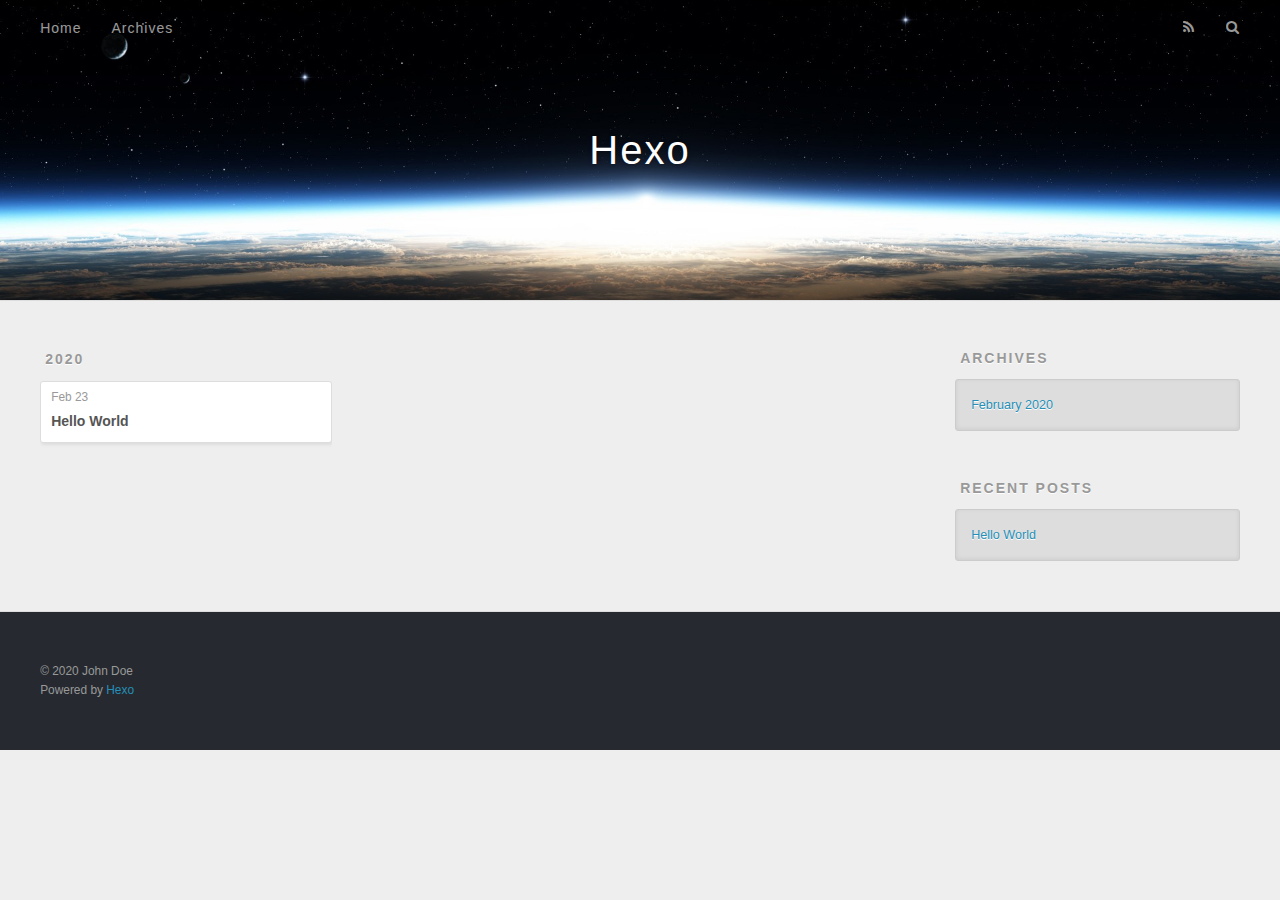
==== archives/2020/index.html @ a50ce739 "Site updated: 2020-02-24 18:22:16" ====
<!DOCTYPE html>
<html>
<head>
  <meta charset="utf-8">
  

  
  <title>Archives: 2020 | Hexo</title>
  <meta name="viewport" content="width=device-width, initial-scale=1, maximum-scale=1">
  <meta property="og:type" content="website">
<meta property="og:title" content="Hexo">
<meta property="og:url" content="http://yoursite.com/archives/2020/index.html">
<meta property="og:site_name" content="Hexo">
<meta property="og:locale" content="en_US">
<meta property="article:author" content="John Doe">
<meta name="twitter:card" content="summary">
  
    <link rel="alternate" href="/atom.xml" title="Hexo" type="application/atom+xml">
  
  
    <link rel="icon" href="/favicon.png">
  
  
    <link href="//fonts.googleapis.com/css?family=Source+Code+Pro" rel="stylesheet" type="text/css">
  
  
<link rel="stylesheet" href="/css/style.css">

<meta name="generator" content="Hexo 4.2.0"></head>

<body>
  <div id="container">
    <div id="wrap">
      <header id="header">
  <div id="banner"></div>
  <div id="header-outer" class="outer">
    <div id="header-title" class="inner">
      <h1 id="logo-wrap">
        <a href="/" id="logo">Hexo</a>
      </h1>
      
    </div>
    <div id="header-inner" class="inner">
      <nav id="main-nav">
        <a id="main-nav-toggle" class="nav-icon"></a>
        
          <a class="main-nav-link" href="/">Home</a>
        
          <a class="main-nav-link" href="/archives">Archives</a>
        
      </nav>
      <nav id="sub-nav">
        
          <a id="nav-rss-link" class="nav-icon" href="/atom.xml" title="RSS Feed"></a>
        
        <a id="nav-search-btn" class="nav-icon" title="Search"></a>
      </nav>
      <div id="search-form-wrap">
        <form action="//google.com/search" method="get" accept-charset="UTF-8" class="search-form"><input type="search" name="q" class="search-form-input" placeholder="Search"><button type="submit" class="search-form-submit">&#xF002;</button><input type="hidden" name="sitesearch" value="http://yoursite.com"></form>
      </div>
    </div>
  </div>
</header>
      <div class="outer">
        <section id="main">
  
  
    
    
      
      
      <section class="archives-wrap">
        <div class="archive-year-wrap">
          <a href="/archives/2020" class="archive-year">2020</a>
        </div>
        <div class="archives">
    
    <article class="archive-article archive-type-post">
  <div class="archive-article-inner">
    <header class="archive-article-header">
      <a href="/2020/02/23/hello-world/" class="archive-article-date">
  <time datetime="2020-02-23T15:39:50.260Z" itemprop="datePublished">Feb 23</time>
</a>
      
  
    <h1 itemprop="name">
      <a class="archive-article-title" href="/2020/02/23/hello-world/">Hello World</a>
    </h1>
  

    </header>
  </div>
</article>
  
  
    </div></section>
  


</section>
        
          <aside id="sidebar">
  
    

  
    

  
    
  
    
  <div class="widget-wrap">
    <h3 class="widget-title">Archives</h3>
    <div class="widget">
      <ul class="archive-list"><li class="archive-list-item"><a class="archive-list-link" href="/archives/2020/02/">February 2020</a></li></ul>
    </div>
  </div>


  
    
  <div class="widget-wrap">
    <h3 class="widget-title">Recent Posts</h3>
    <div class="widget">
      <ul>
        
          <li>
            <a href="/2020/02/23/hello-world/">Hello World</a>
          </li>
        
      </ul>
    </div>
  </div>

  
</aside>
        
      </div>
      <footer id="footer">
  
  <div class="outer">
    <div id="footer-info" class="inner">
      &copy; 2020 John Doe<br>
      Powered by <a href="http://hexo.io/" target="_blank">Hexo</a>
    </div>
  </div>
</footer>
    </div>
    <nav id="mobile-nav">
  
    <a href="/" class="mobile-nav-link">Home</a>
  
    <a href="/archives" class="mobile-nav-link">Archives</a>
  
</nav>
    

<script src="//ajax.googleapis.com/ajax/libs/jquery/2.0.3/jquery.min.js"></script>


  
<link rel="stylesheet" href="/fancybox/jquery.fancybox.css">

  
<script src="/fancybox/jquery.fancybox.pack.js"></script>




<script src="/js/script.js"></script>




  </div>
</body>
</html>
---- css/style.css ----
body {
  width: 100%;
}
body:before,
body:after {
  content: "";
  display: table;
}
body:after {
  clear: both;
}
html,
body,
div,
span,
applet,
object,
iframe,
h1,
h2,
h3,
h4,
h5,
h6,
p,
blockquote,
pre,
a,
abbr,
acronym,
address,
big,
cite,
code,
del,
dfn,
em,
img,
ins,
kbd,
q,
s,
samp,
small,
strike,
strong,
sub,
sup,
tt,
var,
dl,
dt,
dd,
ol,
ul,
li,
fieldset,
form,
label,
legend,
table,
caption,
tbody,
tfoot,
thead,
tr,
th,
td {
  margin: 0;
  padding: 0;
  border: 0;
  outline: 0;
  font-weight: inherit;
  font-style: inherit;
  font-family: inherit;
  font-size: 100%;
  vertical-align: baseline;
}
body {
  line-height: 1;
  color: #000;
  background: #fff;
}
ol,
ul {
  list-style: none;
}
table {
  border-collapse: separate;
  border-spacing: 0;
  vertical-align: middle;
}
caption,
th,
td {
  text-align: left;
  font-weight: normal;
  vertical-align: middle;
}
a img {
  border: none;
}
input,
button {
  margin: 0;
  padding: 0;
}
input::-moz-focus-inner,
button::-moz-focus-inner {
  border: 0;
  padding: 0;
}
@font-face {
  font-family: FontAwesome;
  font-style: normal;
  font-weight: normal;
  src: url("fonts/fontawesome-webfont.eot?v=#4.0.3");
  src: url("fonts/fontawesome-webfont.eot?#iefix&v=#4.0.3") format("embedded-opentype"), url("fonts/fontawesome-webfont.woff?v=#4.0.3") format("woff"), url("fonts/fontawesome-webfont.ttf?v=#4.0.3") format("truetype"), url("fonts/fontawesome-webfont.svg#fontawesomeregular?v=#4.0.3") format("svg");
}
html,
body,
#container {
  height: 100%;
}
body {
  background: #eee;
  font: 14px -apple-system, BlinkMacSystemFont, "Segoe UI", "Roboto", "Oxygen", "Ubuntu", "Cantarell", "Fira Sans", "Droid Sans", "Helvetica Neue", sans-serif;
  -webkit-text-size-adjust: 100%;
}
.outer {
  max-width: 1220px;
  margin: 0 auto;
  padding: 0 20px;
}
.outer:before,
.outer:after {
  content: "";
  display: table;
}
.outer:after {
  clear: both;
}
.inner {
  display: inline;
  float: left;
  width: 98.33333333333333%;
  margin: 0 0.833333333333333%;
}
.left,
.alignleft {
  float: left;
}
.right,
.alignright {
  float: right;
}
.clear {
  clear: both;
}
#container {
  position: relative;
}
.mobile-nav-on {
  overflow: hidden;
}
#wrap {
  height: 100%;
  width: 100%;
  position: absolute;
  top: 0;
  left: 0;
  -webkit-transition: 0.2s ease-out;
  -moz-transition: 0.2s ease-out;
  -ms-transition: 0.2s ease-out;
  transition: 0.2s ease-out;
  z-index: 1;
  background: #eee;
}
.mobile-nav-on #wrap {
  left: 280px;
}
@media screen and (min-width: 768px) {
  #main {
    display: inline;
    float: left;
    width: 73.33333333333333%;
    margin: 0 0.833333333333333%;
  }
}
.article-date,
.article-category-link,
.archive-year,
.widget-title {
  text-decoration: none;
  text-transform: uppercase;
  letter-spacing: 2px;
  color: #999;
  margin-bottom: 1em;
  margin-left: 5px;
  line-height: 1em;
  text-shadow: 0 1px #fff;
  font-weight: bold;
}
.article-inner,
.archive-article-inner {
  background: #fff;
  -webkit-box-shadow: 1px 2px 3px #ddd;
  box-shadow: 1px 2px 3px #ddd;
  border: 1px solid #ddd;
  border-radius: 3px;
}
.article-entry h1,
.widget h1 {
  font-size: 2em;
}
.article-entry h2,
.widget h2 {
  font-size: 1.5em;
}
.article-entry h3,
.widget h3 {
  font-size: 1.3em;
}
.article-entry h4,
.widget h4 {
  font-size: 1.2em;
}
.article-entry h5,
.widget h5 {
  font-size: 1em;
}
.article-entry h6,
.widget h6 {
  font-size: 1em;
  color: #999;
}
.article-entry hr,
.widget hr {
  border: 1px dashed #ddd;
}
.article-entry strong,
.widget strong {
  font-weight: bold;
}
.article-entry em,
.widget em,
.article-entry cite,
.widget cite {
  font-style: italic;
}
.article-entry sup,
.widget sup,
.article-entry sub,
.widget sub {
  font-size: 0.75em;
  line-height: 0;
  position: relative;
  vertical-align: baseline;
}
.article-entry sup,
.widget sup {
  top: -0.5em;
}
.article-entry sub,
.widget sub {
  bottom: -0.2em;
}
.article-entry small,
.widget small {
  font-size: 0.85em;
}
.article-entry acronym,
.widget acronym,
.article-entry abbr,
.widget abbr {
  border-bottom: 1px dotted;
}
.article-entry ul,
.widget ul,
.article-entry ol,
.widget ol,
.article-entry dl,
.widget dl {
  margin: 0 20px;
  line-height: 1.6em;
}
.article-entry ul ul,
.widget ul ul,
.article-entry ol ul,
.widget ol ul,
.article-entry ul ol,
.widget ul ol,
.article-entry ol ol,
.widget ol ol {
  margin-top: 0;
  margin-bottom: 0;
}
.article-entry ul,
.widget ul {
  list-style: disc;
}
.article-entry ol,
.widget ol {
  list-style: decimal;
}
.article-entry dt,
.widget dt {
  font-weight: bold;
}
#header {
  height: 300px;
  position: relative;
  border-bottom: 1px solid #ddd;
}
#header:before,
#header:after {
  content: "";
  position: absolute;
  left: 0;
  right: 0;
  height: 40px;
}
#header:before {
  top: 0;
  background: -webkit-linear-gradient(rgba(0,0,0,0.2), transparent);
  background: -moz-linear-gradient(rgba(0,0,0,0.2), transparent);
  background: -ms-linear-gradient(rgba(0,0,0,0.2), transparent);
  background: linear-gradient(rgba(0,0,0,0.2), transparent);
}
#header:after {
  bottom: 0;
  background: -webkit-linear-gradient(transparent, rgba(0,0,0,0.2));
  background: -moz-linear-gradient(transparent, rgba(0,0,0,0.2));
  background: -ms-linear-gradient(transparent, rgba(0,0,0,0.2));
  background: linear-gradient(transparent, rgba(0,0,0,0.2));
}
#header-outer {
  height: 100%;
  position: relative;
}
#header-inner {
  position: relative;
  overflow: hidden;
}
#banner {
  position: absolute;
  top: 0;
  left: 0;
  width: 100%;
  height: 100%;
  background: url("images/banner.jpg") center #000;
  -webkit-background-size: cover;
  -moz-background-size: cover;
  background-size: cover;
  z-index: -1;
}
#header-title {
  text-align: center;
  height: 40px;
  position: absolute;
  top: 50%;
  left: 0;
  margin-top: -20px;
}
#logo,
#subtitle {
  text-decoration: none;
  color: #fff;
  font-weight: 300;
  text-shadow: 0 1px 4px rgba(0,0,0,0.3);
}
#logo {
  font-size: 40px;
  line-height: 40px;
  letter-spacing: 2px;
}
#subtitle {
  font-size: 16px;
  line-height: 16px;
  letter-spacing: 1px;
}
#subtitle-wrap {
  margin-top: 16px;
}
#main-nav {
  float: left;
  margin-left: -15px;
}
.nav-icon,
.main-nav-link {
  float: left;
  color: #fff;
  opacity: 0.6;
  text-decoration: none;
  text-shadow: 0 1px rgba(0,0,0,0.2);
  -webkit-transition: opacity 0.2s;
  -moz-transition: opacity 0.2s;
  -ms-transition: opacity 0.2s;
  transition: opacity 0.2s;
  display: block;
  padding: 20px 15px;
}
.nav-icon:hover,
.main-nav-link:hover {
  opacity: 1;
}
.nav-icon {
  font-family: FontAwesome;
  text-align: center;
  font-size: 14px;
  width: 14px;
  height: 14px;
  padding: 20px 15px;
  position: relative;
  cursor: pointer;
}
.main-nav-link {
  font-weight: 300;
  letter-spacing: 1px;
}
@media screen and (max-width: 479px) {
  .main-nav-link {
    display: none;
  }
}
#main-nav-toggle {
  display: none;
}
#main-nav-toggle:before {
  content: "\f0c9";
}
@media screen and (max-width: 479px) {
  #main-nav-toggle {
    display: block;
  }
}
#sub-nav {
  float: right;
  margin-right: -15px;
}
#nav-rss-link:before {
  content: "\f09e";
}
#nav-search-btn:before {
  content: "\f002";
}
#search-form-wrap {
  position: absolute;
  top: 15px;
  width: 150px;
  height: 30px;
  right: -150px;
  opacity: 0;
  -webkit-transition: 0.2s ease-out;
  -moz-transition: 0.2s ease-out;
  -ms-transition: 0.2s ease-out;
  transition: 0.2s ease-out;
}
#search-form-wrap.on {
  opacity: 1;
  right: 0;
}
@media screen and (max-width: 479px) {
  #search-form-wrap {
    width: 100%;
    right: -100%;
  }
}
.search-form {
  position: absolute;
  top: 0;
  left: 0;
  right: 0;
  background: #fff;
  padding: 5px 15px;
  border-radius: 15px;
  -webkit-box-shadow: 0 0 10px rgba(0,0,0,0.3);
  box-shadow: 0 0 10px rgba(0,0,0,0.3);
}
.search-form-input {
  border: none;
  background: none;
  color: #555;
  width: 100%;
  font: 13px -apple-system, BlinkMacSystemFont, "Segoe UI", "Roboto", "Oxygen", "Ubuntu", "Cantarell", "Fira Sans", "Droid Sans", "Helvetica Neue", sans-serif;
  outline: none;
}
.search-form-input::-webkit-search-results-decoration,
.search-form-input::-webkit-search-cancel-button {
  -webkit-appearance: none;
}
.search-form-submit {
  position: absolute;
  top: 50%;
  right: 10px;
  margin-top: -7px;
  font: 13px FontAwesome;
  border: none;
  background: none;
  color: #bbb;
  cursor: pointer;
}
.search-form-submit:hover,
.search-form-submit:focus {
  color: #777;
}
.article {
  margin: 50px 0;
}
.article-inner {
  overflow: hidden;
}
.article-meta:before,
.article-meta:after {
  content: "";
  display: table;
}
.article-meta:after {
  clear: both;
}
.article-date {
  float: left;
}
.article-category {
  float: left;
  line-height: 1em;
  color: #ccc;
  text-shadow: 0 1px #fff;
  margin-left: 8px;
}
.article-category:before {
  content: "\2022";
}
.article-category-link {
  margin: 0 12px 1em;
}
.article-header {
  padding: 20px 20px 0;
}
.article-title {
  text-decoration: none;
  font-size: 2em;
  font-weight: bold;
  color: #555;
  line-height: 1.1em;
  -webkit-transition: color 0.2s;
  -moz-transition: color 0.2s;
  -ms-transition: color 0.2s;
  transition: color 0.2s;
}
a.article-title:hover {
  color: #258fb8;
}
.article-entry {
  color: #555;
  padding: 0 20px;
}
.article-entry:before,
.article-entry:after {
  content: "";
  display: table;
}
.article-entry:after {
  clear: both;
}
.article-entry p,
.article-entry table {
  line-height: 1.6em;
  margin: 1.6em 0;
}
.article-entry h1,
.article-entry h2,
.article-entry h3,
.article-entry h4,
.article-entry h5,
.article-entry h6 {
  font-weight: bold;
}
.article-entry h1,
.article-entry h2,
.article-entry h3,
.article-entry h4,
.article-entry h5,
.article-entry h6 {
  line-height: 1.1em;
  margin: 1.1em 0;
}
.article-entry a {
  color: #258fb8;
  text-decoration: none;
}
.article-entry a:hover {
  text-decoration: underline;
}
.article-entry ul,
.article-entry ol,
.article-entry dl {
  margin-top: 1.6em;
  margin-bottom: 1.6em;
}
.article-entry img,
.article-entry video {
  max-width: 100%;
  height: auto;
  display: block;
  margin: auto;
}
.article-entry iframe {
  border: none;
}
.article-entry table {
  width: 100%;
  border-collapse: collapse;
  border-spacing: 0;
}
.article-entry th {
  font-weight: bold;
  border-bottom: 3px solid #ddd;
  padding-bottom: 0.5em;
}
.article-entry td {
  border-bottom: 1px solid #ddd;
  padding: 10px 0;
}
.article-entry blockquote {
  font-family: Georgia, "Times New Roman", serif;
  font-size: 1.4em;
  margin: 1.6em 20px;
  text-align: center;
}
.article-entry blockquote footer {
  font-size: 14px;
  margin: 1.6em 0;
  font-family: -apple-system, BlinkMacSystemFont, "Segoe UI", "Roboto", "Oxygen", "Ubuntu", "Cantarell", "Fira Sans", "Droid Sans", "Helvetica Neue", sans-serif;
}
.article-entry blockquote footer cite:before {
  content: "—";
  padding: 0 0.5em;
}
.article-entry .pullquote {
  text-align: left;
  width: 45%;
  margin: 0;
}
.article-entry .pullquote.left {
  margin-left: 0.5em;
  margin-right: 1em;
}
.article-entry .pullquote.right {
  margin-right: 0.5em;
  margin-left: 1em;
}
.article-entry .caption {
  color: #999;
  display: block;
  font-size: 0.9em;
  margin-top: 0.5em;
  position: relative;
  text-align: center;
}
.article-entry .video-container {
  position: relative;
  padding-top: 56.25%;
  height: 0;
  overflow: hidden;
}
.article-entry .video-container iframe,
.article-entry .video-container object,
.article-entry .video-container embed {
  position: absolute;
  top: 0;
  left: 0;
  width: 100%;
  height: 100%;
  margin-top: 0;
}
.article-more-link a {
  display: inline-block;
  line-height: 1em;
  padding: 6px 15px;
  border-radius: 15px;
  background: #eee;
  color: #999;
  text-shadow: 0 1px #fff;
  text-decoration: none;
}
.article-more-link a:hover {
  background: #258fb8;
  color: #fff;
  text-decoration: none;
  text-shadow: 0 1px #1e7293;
}
.article-footer {
  font-size: 0.85em;
  line-height: 1.6em;
  border-top: 1px solid #ddd;
  padding-top: 1.6em;
  margin: 0 20px 20px;
}
.article-footer:before,
.article-footer:after {
  content: "";
  display: table;
}
.article-footer:after {
  clear: both;
}
.article-footer a {
  color: #999;
  text-decoration: none;
}
.article-footer a:hover {
  color: #555;
}
.article-tag-list-item {
  float: left;
  margin-right: 10px;
}
.article-tag-list-link:before {
  content: "#";
}
.article-comment-link {
  float: right;
}
.article-comment-link:before {
  content: "\f075";
  font-family: FontAwesome;
  padding-right: 8px;
}
.article-share-link {
  cursor: pointer;
  float: right;
  margin-left: 20px;
}
.article-share-link:before {
  content: "\f064";
  font-family: FontAwesome;
  padding-right: 6px;
}
#article-nav {
  position: relative;
}
#article-nav:before,
#article-nav:after {
  content: "";
  display: table;
}
#article-nav:after {
  clear: both;
}
@media screen and (min-width: 768px) {
  #article-nav {
    margin: 50px 0;
  }
  #article-nav:before {
    width: 8px;
    height: 8px;
    position: absolute;
    top: 50%;
    left: 50%;
    margin-top: -4px;
    margin-left: -4px;
    content: "";
    border-radius: 50%;
    background: #ddd;
    -webkit-box-shadow: 0 1px 2px #fff;
    box-shadow: 0 1px 2px #fff;
  }
}
.article-nav-link-wrap {
  text-decoration: none;
  text-shadow: 0 1px #fff;
  color: #999;
  -webkit-box-sizing: border-box;
  -moz-box-sizing: border-box;
  box-sizing: border-box;
  margin-top: 50px;
  text-align: center;
  display: block;
}
.article-nav-link-wrap:hover {
  color: #555;
}
@media screen and (min-width: 768px) {
  .article-nav-link-wrap {
    width: 50%;
    margin-top: 0;
  }
}
@media screen and (min-width: 768px) {
  #article-nav-newer {
    float: left;
    text-align: right;
    padding-right: 20px;
  }
}
@media screen and (min-width: 768px) {
  #article-nav-older {
    float: right;
    text-align: left;
    padding-left: 20px;
  }
}
.article-nav-caption {
  text-transform: uppercase;
  letter-spacing: 2px;
  color: #ddd;
  line-height: 1em;
  font-weight: bold;
}
#article-nav-newer .article-nav-caption {
  margin-right: -2px;
}
.article-nav-title {
  font-size: 0.85em;
  line-height: 1.6em;
  margin-top: 0.5em;
}
.article-share-box {
  position: absolute;
  display: none;
  background: #fff;
  -webkit-box-shadow: 1px 2px 10px rgba(0,0,0,0.2);
  box-shadow: 1px 2px 10px rgba(0,0,0,0.2);
  border-radius: 3px;
  margin-left: -145px;
  overflow: hidden;
  z-index: 1;
}
.article-share-box.on {
  display: block;
}
.article-share-input {
  width: 100%;
  background: none;
  -webkit-box-sizing: border-box;
  -moz-box-sizing: border-box;
  box-sizing: border-box;
  font: 14px -apple-system, BlinkMacSystemFont, "Segoe UI", "Roboto", "Oxygen", "Ubuntu", "Cantarell", "Fira Sans", "Droid Sans", "Helvetica Neue", sans-serif;
  padding: 0 15px;
  color: #555;
  outline: none;
  border: 1px solid #ddd;
  border-radius: 3px 3px 0 0;
  height: 36px;
  line-height: 36px;
}
.article-share-links {
  background: #eee;
}
.article-share-links:before,
.article-share-links:after {
  content: "";
  display: table;
}
.article-share-links:after {
  clear: both;
}
.article-share-twitter,
.article-share-facebook,
.article-share-pinterest,
.article-share-google {
  width: 50px;
  height: 36px;
  display: block;
  float: left;
  position: relative;
  color: #999;
  text-shadow: 0 1px #fff;
}
.article-share-twitter:before,
.article-share-facebook:before,
.article-share-pinterest:before,
.article-share-google:before {
  font-size: 20px;
  font-family: FontAwesome;
  width: 20px;
  height: 20px;
  position: absolute;
  top: 50%;
  left: 50%;
  margin-top: -10px;
  margin-left: -10px;
  text-align: center;
}
.article-share-twitter:hover,
.article-share-facebook:hover,
.article-share-pinterest:hover,
.article-share-google:hover {
  color: #fff;
}
.article-share-twitter:before {
  content: "\f099";
}
.article-share-twitter:hover {
  background: #00aced;
  text-shadow: 0 1px #008abe;
}
.article-share-facebook:before {
  content: "\f09a";
}
.article-share-facebook:hover {
  background: #3b5998;
  text-shadow: 0 1px #2f477a;
}
.article-share-pinterest:before {
  content: "\f0d2";
}
.article-share-pinterest:hover {
  background: #cb2027;
  text-shadow: 0 1px #a21a1f;
}
.article-share-google:before {
  content: "\f0d5";
}
.article-share-google:hover {
  background: #dd4b39;
  text-shadow: 0 1px #be3221;
}
.article-gallery {
  background: #000;
  position: relative;
}
.article-gallery-photos {
  position: relative;
  overflow: hidden;
}
.article-gallery-img {
  display: none;
  max-width: 100%;
}
.article-gallery-img:first-child {
  display: block;
}
.article-gallery-img.loaded {
  position: absolute;
  display: block;
}
.article-gallery-img img {
  display: block;
  max-width: 100%;
  margin: 0 auto;
}
#comments {
  background: #fff;
  -webkit-box-shadow: 1px 2px 3px #ddd;
  box-shadow: 1px 2px 3px #ddd;
  padding: 20px;
  border: 1px solid #ddd;
  border-radius: 3px;
  margin: 50px 0;
}
#comments a {
  color: #258fb8;
}
.archives-wrap {
  margin: 50px 0;
}
.archives:before,
.archives:after {
  content: "";
  display: table;
}
.archives:after {
  clear: both;
}
.archive-year-wrap {
  margin-bottom: 1em;
}
.archives {
  -webkit-column-gap: 10px;
  -moz-column-gap: 10px;
  column-gap: 10px;
}
@media screen and (min-width: 480px) and (max-width: 767px) {
  .archives {
    -webkit-column-count: 2;
    -moz-column-count: 2;
    column-count: 2;
  }
}
@media screen and (min-width: 768px) {
  .archives {
    -webkit-column-count: 3;
    -moz-column-count: 3;
    column-count: 3;
  }
}
.archive-article {
  -webkit-column-break-inside: avoid;
  page-break-inside: avoid;
  overflow: hidden;
  break-inside: avoid-column;
}
.archive-article-inner {
  padding: 10px;
  margin-bottom: 15px;
}
.archive-article-title {
  text-decoration: none;
  font-weight: bold;
  color: #555;
  -webkit-transition: color 0.2s;
  -moz-transition: color 0.2s;
  -ms-transition: color 0.2s;
  transition: color 0.2s;
  line-height: 1.6em;
}
.archive-article-title:hover {
  color: #258fb8;
}
.archive-article-footer {
  margin-top: 1em;
}
.archive-article-date {
  color: #999;
  text-decoration: none;
  font-size: 0.85em;
  line-height: 1em;
  margin-bottom: 0.5em;
  display: block;
}
#page-nav {
  margin: 50px auto;
  background: #fff;
  -webkit-box-shadow: 1px 2px 3px #ddd;
  box-shadow: 1px 2px 3px #ddd;
  border: 1px solid #ddd;
  border-radius: 3px;
  text-align: center;
  color: #999;
  overflow: hidden;
}
#page-nav:before,
#page-nav:after {
  content: "";
  display: table;
}
#page-nav:after {
  clear: both;
}
#page-nav a,
#page-nav span {
  padding: 10px 20px;
  line-height: 1;
  height: 2ex;
}
#page-nav a {
  color: #999;
  text-decoration: none;
}
#page-nav a:hover {
  background: #999;
  color: #fff;
}
#page-nav .prev {
  float: left;
}
#page-nav .next {
  float: right;
}
#page-nav .page-number {
  display: inline-block;
}
@media screen and (max-width: 479px) {
  #page-nav .page-number {
    display: none;
  }
}
#page-nav .current {
  color: #555;
  font-weight: bold;
}
#page-nav .space {
  color: #ddd;
}
#footer {
  background: #262a30;
  padding: 50px 0;
  border-top: 1px solid #ddd;
  color: #999;
}
#footer a {
  color: #258fb8;
  text-decoration: none;
}
#footer a:hover {
  text-decoration: underline;
}
#footer-info {
  line-height: 1.6em;
  font-size: 0.85em;
}
.article-entry pre,
.article-entry .highlight {
  background: #2d2d2d;
  margin: 0 -20px;
  padding: 15px 20px;
  border-style: solid;
  border-color: #ddd;
  border-width: 1px 0;
  overflow: auto;
  color: #ccc;
  line-height: 22.400000000000002px;
}
.article-entry .highlight .gutter pre,
.article-entry .gist .gist-file .gist-data .line-numbers {
  color: #666;
  font-size: 0.85em;
}
.article-entry pre,
.article-entry code {
  font-family: "Source Code Pro", Consolas, Monaco, Menlo, Consolas, monospace;
}
.article-entry code {
  background: #eee;
  text-shadow: 0 1px #fff;
  padding: 0 0.3em;
}
.article-entry pre code {
  background: none;
  text-shadow: none;
  padding: 0;
}
.article-entry .highlight pre {
  border: none;
  margin: 0;
  padding: 0;
}
.article-entry .highlight table {
  margin: 0;
  width: auto;
}
.article-entry .highlight td {
  border: none;
  padding: 0;
}
.article-entry .highlight figcaption {
  font-size: 0.85em;
  color: #999;
  line-height: 1em;
  margin-bottom: 1em;
}
.article-entry .highlight figcaption:before,
.article-entry .highlight figcaption:after {
  content: "";
  display: table;
}
.article-entry .highlight figcaption:after {
  clear: both;
}
.article-entry .highlight figcaption a {
  float: right;
}
.article-entry .highlight .gutter pre {
  text-align: right;
  padding-right: 20px;
}
.article-entry .highlight .line {
  height: 22.400000000000002px;
}
.article-entry .highlight .line.marked {
  background: #515151;
}
.article-entry .gist {
  margin: 0 -20px;
  border-style: solid;
  border-color: #ddd;
  border-width: 1px 0;
  background: #2d2d2d;
  padding: 15px 20px 15px 0;
}
.article-entry .gist .gist-file {
  border: none;
  font-family: "Source Code Pro", Consolas, Monaco, Menlo, Consolas, monospace;
  margin: 0;
}
.article-entry .gist .gist-file .gist-data {
  background: none;
  border: none;
}
.article-entry .gist .gist-file .gist-data .line-numbers {
  background: none;
  border: none;
  padding: 0 20px 0 0;
}
.article-entry .gist .gist-file .gist-data .line-data {
  padding: 0 !important;
}
.article-entry .gist .gist-file .highlight {
  margin: 0;
  padding: 0;
  border: none;
}
.article-entry .gist .gist-file .gist-meta {
  background: #2d2d2d;
  color: #999;
  font: 0.85em -apple-system, BlinkMacSystemFont, "Segoe UI", "Roboto", "Oxygen", "Ubuntu", "Cantarell", "Fira Sans", "Droid Sans", "Helvetica Neue", sans-serif;
  text-shadow: 0 0;
  padding: 0;
  margin-top: 1em;
  margin-left: 20px;
}
.article-entry .gist .gist-file .gist-meta a {
  color: #258fb8;
  font-weight: normal;
}
.article-entry .gist .gist-file .gist-meta a:hover {
  text-decoration: underline;
}
pre .comment,
pre .title {
  color: #999;
}
pre .variable,
pre .attribute,
pre .tag,
pre .regexp,
pre .ruby .constant,
pre .xml .tag .title,
pre .xml .pi,
pre .xml .doctype,
pre .html .doctype,
pre .css .id,
pre .css .class,
pre .css .pseudo {
  color: #f2777a;
}
pre .number,
pre .preprocessor,
pre .built_in,
pre .literal,
pre .params,
pre .constant {
  color: #f99157;
}
pre .class,
pre .ruby .class .title,
pre .css .rules .attribute {
  color: #9c9;
}
pre .string,
pre .value,
pre .inheritance,
pre .header,
pre .ruby .symbol,
pre .xml .cdata {
  color: #9c9;
}
pre .css .hexcolor {
  color: #6cc;
}
pre .function,
pre .python .decorator,
pre .python .title,
pre .ruby .function .title,
pre .ruby .title .keyword,
pre .perl .sub,
pre .javascript .title,
pre .coffeescript .title {
  color: #69c;
}
pre .keyword,
pre .javascript .function {
  color: #c9c;
}
@media screen and (max-width: 479px) {
  #mobile-nav {
    position: absolute;
    top: 0;
    left: 0;
    width: 280px;
    height: 100%;
    background: #191919;
    border-right: 1px solid #fff;
  }
}
@media screen and (max-width: 479px) {
  .mobile-nav-link {
    display: block;
    color: #999;
    text-decoration: none;
    padding: 15px 20px;
    font-weight: bold;
  }
  .mobile-nav-link:hover {
    color: #fff;
  }
}
@media screen and (min-width: 768px) {
  #sidebar {
    display: inline;
    float: left;
    width: 23.333333333333332%;
    margin: 0 0.833333333333333%;
  }
}
.widget-wrap {
  margin: 50px 0;
}
.widget {
  color: #777;
  text-shadow: 0 1px #fff;
  background: #ddd;
  -webkit-box-shadow: 0 -1px 4px #ccc inset;
  box-shadow: 0 -1px 4px #ccc inset;
  border: 1px solid #ccc;
  padding: 15px;
  border-radius: 3px;
}
.widget a {
  color: #258fb8;
  text-decoration: none;
}
.widget a:hover {
  text-decoration: underline;
}
.widget ul ul,
.widget ol ul,
.widget dl ul,
.widget ul ol,
.widget ol ol,
.widget dl ol,
.widget ul dl,
.widget ol dl,
.widget dl dl {
  margin-left: 15px;
  list-style: disc;
}
.widget {
  line-height: 1.6em;
  word-wrap: break-word;
  font-size: 0.9em;
}
.widget ul,
.widget ol {
  list-style: none;
  margin: 0;
}
.widget ul ul,
.widget ol ul,
.widget ul ol,
.widget ol ol {
  margin: 0 20px;
}
.widget ul ul,
.widget ol ul {
  list-style: disc;
}
.widget ul ol,
.widget ol ol {
  list-style: decimal;
}
.category-list-count,
.tag-list-count,
.archive-list-count {
  padding-left: 5px;
  color: #999;
  font-size: 0.85em;
}
.category-list-count:before,
.tag-list-count:before,
.archive-list-count:before {
  content: "(";
}
.category-list-count:after,
.tag-list-count:after,
.archive-list-count:after {
  content: ")";
}
.tagcloud a {
  margin-right: 5px;
  display: inline-block;
}
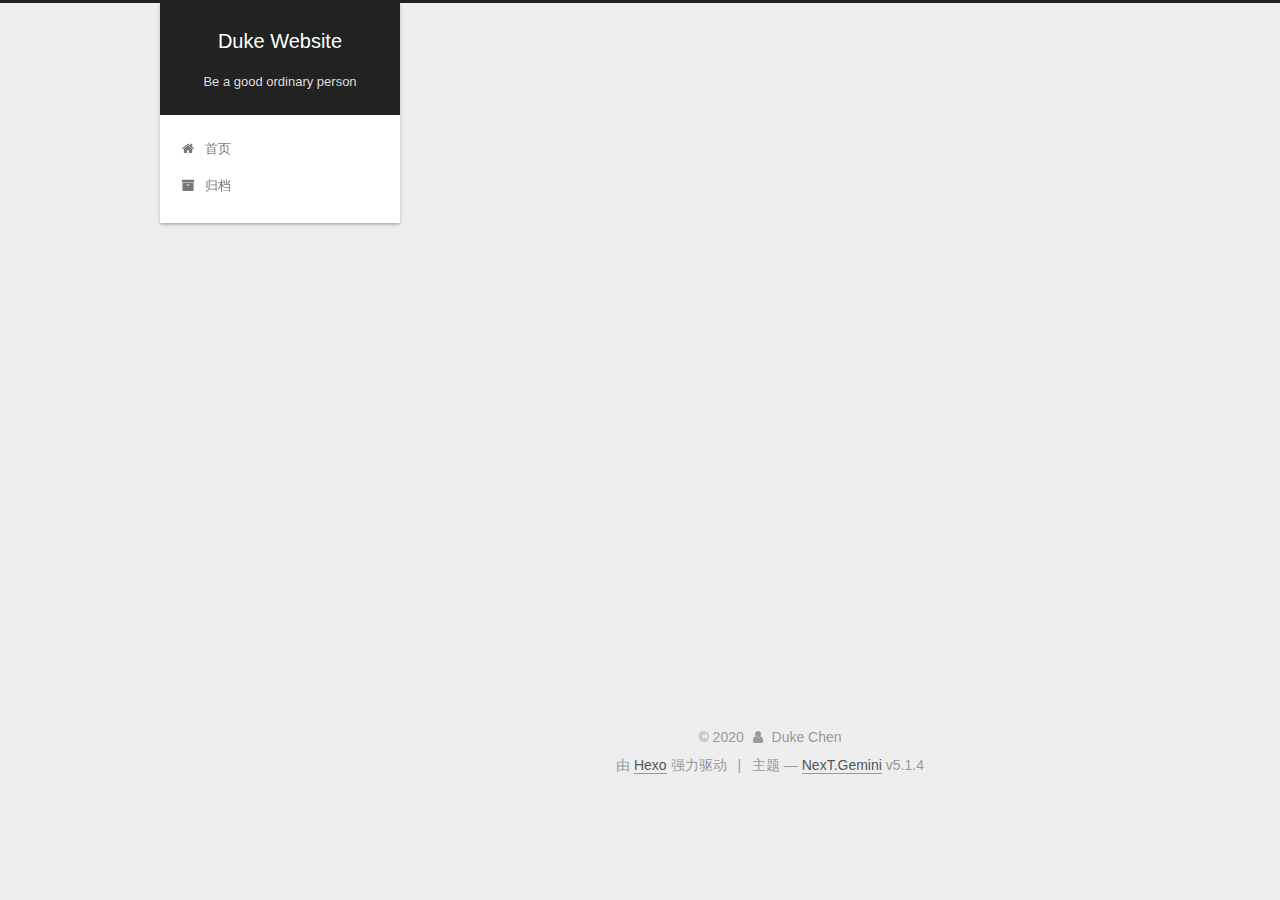
==== commit 6c31c2a0: "Site updated: 2020-02-26 00:21:09" ====
--- a/archives/2020/index.html
+++ b/archives/2020/index.html
@@ -1,178 +1,598 @@
 <!DOCTYPE html>
-<html>
+
+
+
+  
+
+
+<html class="theme-next gemini use-motion" lang="zh-Hans">
 <head>
-  <meta charset="utf-8">
-  
-
-  
-  <title>Archives: 2020 | Hexo</title>
-  <meta name="viewport" content="width=device-width, initial-scale=1, maximum-scale=1">
-  <meta property="og:type" content="website">
-<meta property="og:title" content="Hexo">
+  <meta charset="UTF-8"/>
+<meta http-equiv="X-UA-Compatible" content="IE=edge" />
+<meta name="viewport" content="width=device-width, initial-scale=1, maximum-scale=1"/>
+<meta name="theme-color" content="#222">
+
+
+
+
+
+
+
+
+
+<meta http-equiv="Cache-Control" content="no-transform" />
+<meta http-equiv="Cache-Control" content="no-siteapp" />
+
+
+
+
+
+
+
+
+
+
+
+
+
+
+
+
+  
+  
+  <link href="/lib/fancybox/source/jquery.fancybox.css?v=2.1.5" rel="stylesheet" type="text/css" />
+
+
+
+
+
+
+
+<link href="/lib/font-awesome/css/font-awesome.min.css?v=4.6.2" rel="stylesheet" type="text/css" />
+
+<link href="/css/main.css?v=5.1.4" rel="stylesheet" type="text/css" />
+
+
+  <link rel="apple-touch-icon" sizes="180x180" href="/images/apple-touch-icon-next.png?v=5.1.4">
+
+
+  <link rel="icon" type="image/png" sizes="32x32" href="/images/favicon-32x32-next.png?v=5.1.4">
+
+
+  <link rel="icon" type="image/png" sizes="16x16" href="/images/favicon-16x16-next.png?v=5.1.4">
+
+
+  <link rel="mask-icon" href="/images/logo.svg?v=5.1.4" color="#222">
+
+
+
+
+
+  <meta name="keywords" content="Hexo, NexT" />
+
+
+
+
+
+
+
+
+
+
+<meta property="og:type" content="website">
+<meta property="og:title" content="Duke Website">
 <meta property="og:url" content="http://yoursite.com/archives/2020/index.html">
-<meta property="og:site_name" content="Hexo">
-<meta property="og:locale" content="en_US">
-<meta property="article:author" content="John Doe">
+<meta property="og:site_name" content="Duke Website">
+<meta property="article:author" content="Duke Chen">
 <meta name="twitter:card" content="summary">
-  
-    <link rel="alternate" href="/atom.xml" title="Hexo" type="application/atom+xml">
-  
-  
-    <link rel="icon" href="/favicon.png">
-  
-  
-    <link href="//fonts.googleapis.com/css?family=Source+Code+Pro" rel="stylesheet" type="text/css">
-  
-  
-<link rel="stylesheet" href="/css/style.css">
+
+
+
+<script type="text/javascript" id="hexo.configurations">
+  var NexT = window.NexT || {};
+  var CONFIG = {
+    root: '/',
+    scheme: 'Gemini',
+    version: '5.1.4',
+    sidebar: {"position":"left","display":"post","offset":12,"b2t":false,"scrollpercent":false,"onmobile":false},
+    fancybox: true,
+    tabs: true,
+    motion: {"enable":true,"async":false,"transition":{"post_block":"fadeIn","post_header":"slideDownIn","post_body":"slideDownIn","coll_header":"slideLeftIn","sidebar":"slideUpIn"}},
+    duoshuo: {
+      userId: '0',
+      author: '博主'
+    },
+    algolia: {
+      applicationID: '',
+      apiKey: '',
+      indexName: '',
+      hits: {"per_page":10},
+      labels: {"input_placeholder":"Search for Posts","hits_empty":"We didn't find any results for the search: ${query}","hits_stats":"${hits} results found in ${time} ms"}
+    }
+  };
+</script>
+
+
+
+  <link rel="canonical" href="http://yoursite.com/archives/2020/"/>
+
+
+
+
+
+  <title>归档 | Duke Website</title>
+  
+
+
+
+
+
+
+
 
 <meta name="generator" content="Hexo 4.2.0"></head>
 
-<body>
-  <div id="container">
-    <div id="wrap">
-      <header id="header">
-  <div id="banner"></div>
-  <div id="header-outer" class="outer">
-    <div id="header-title" class="inner">
-      <h1 id="logo-wrap">
-        <a href="/" id="logo">Hexo</a>
-      </h1>
-      
+<body itemscope itemtype="http://schema.org/WebPage" lang="zh-Hans">
+
+  
+  
+    
+  
+
+  <div class="container sidebar-position-left page-archive">
+    <div class="headband"></div>
+
+    <header id="header" class="header" itemscope itemtype="http://schema.org/WPHeader">
+      <div class="header-inner"><div class="site-brand-wrapper">
+  <div class="site-meta ">
+    
+
+    <div class="custom-logo-site-title">
+      <a href="/"  class="brand" rel="start">
+        <span class="logo-line-before"><i></i></span>
+        <span class="site-title">Duke Website</span>
+        <span class="logo-line-after"><i></i></span>
+      </a>
     </div>
-    <div id="header-inner" class="inner">
-      <nav id="main-nav">
-        <a id="main-nav-toggle" class="nav-icon"></a>
-        
-          <a class="main-nav-link" href="/">Home</a>
-        
-          <a class="main-nav-link" href="/archives">Archives</a>
-        
-      </nav>
-      <nav id="sub-nav">
-        
-          <a id="nav-rss-link" class="nav-icon" href="/atom.xml" title="RSS Feed"></a>
-        
-        <a id="nav-search-btn" class="nav-icon" title="Search"></a>
-      </nav>
-      <div id="search-form-wrap">
-        <form action="//google.com/search" method="get" accept-charset="UTF-8" class="search-form"><input type="search" name="q" class="search-form-input" placeholder="Search"><button type="submit" class="search-form-submit">&#xF002;</button><input type="hidden" name="sitesearch" value="http://yoursite.com"></form>
+      
+        <p class="site-subtitle">Be a good ordinary person</p>
+      
+  </div>
+
+  <div class="site-nav-toggle">
+    <button>
+      <span class="btn-bar"></span>
+      <span class="btn-bar"></span>
+      <span class="btn-bar"></span>
+    </button>
+  </div>
+</div>
+
+<nav class="site-nav">
+  
+
+  
+    <ul id="menu" class="menu">
+      
+        
+        <li class="menu-item menu-item-home">
+          <a href="/%20" rel="section">
+            
+              <i class="menu-item-icon fa fa-fw fa-home"></i> <br />
+            
+            首页
+          </a>
+        </li>
+      
+        
+        <li class="menu-item menu-item-archives">
+          <a href="/archives/%20" rel="section">
+            
+              <i class="menu-item-icon fa fa-fw fa-archive"></i> <br />
+            
+            归档
+          </a>
+        </li>
+      
+
+      
+    </ul>
+  
+
+  
+</nav>
+
+
+
+ </div>
+    </header>
+
+    <main id="main" class="main">
+      <div class="main-inner">
+        <div class="content-wrap">
+          <div id="content" class="content">
+            
+
+  
+  
+  
+  <div class="post-block archive">
+    <div id="posts" class="posts-collapse">
+      <span class="archive-move-on"></span>
+
+      <span class="archive-page-counter">
+        
+        
+        
+          
+        
+        嗯..! 目前共计 2 篇日志。 继续努力。
+      </span>
+
+      
+
+        
+        
+        
+
+        
+          
+          <div class="collection-title">
+            <h1 class="archive-year" id="archive-year-2020">2020</h1>
+          </div>
+        
+        
+
+        
+
+  <article class="post post-type-normal" itemscope itemtype="http://schema.org/Article">
+    <header class="post-header">
+
+      <h2 class="post-title">
+        
+            <a class="post-title-link" href="/2020/02/24/Test/" itemprop="url">
+              
+                <span itemprop="name">Test</span>
+              
+            </a>
+        
+      </h2>
+
+      <div class="post-meta">
+        <time class="post-time" itemprop="dateCreated"
+              datetime="2020-02-24T22:37:27+08:00"
+              content="2020-02-24" >
+          02-24
+        </time>
       </div>
+
+    </header>
+  </article>
+
+
+
+      
+
+        
+        
+        
+
+        
+        
+
+        
+
+  <article class="post post-type-normal" itemscope itemtype="http://schema.org/Article">
+    <header class="post-header">
+
+      <h2 class="post-title">
+        
+            <a class="post-title-link" href="/2020/02/23/hello-world/" itemprop="url">
+              
+                <span itemprop="name">Hello World</span>
+              
+            </a>
+        
+      </h2>
+
+      <div class="post-meta">
+        <time class="post-time" itemprop="dateCreated"
+              datetime="2020-02-23T23:39:50+08:00"
+              content="2020-02-23" >
+          02-23
+        </time>
+      </div>
+
+    </header>
+  </article>
+
+
+
+      
+
     </div>
   </div>
-</header>
-      <div class="outer">
-        <section id="main">
-  
-  
-    
-    
-      
-      
-      <section class="archives-wrap">
-        <div class="archive-year-wrap">
-          <a href="/archives/2020" class="archive-year">2020</a>
+  
+  
+  
+
+  
+
+
+
+          </div>
+          
+
+
+          
+
         </div>
-        <div class="archives">
-    
-    <article class="archive-article archive-type-post">
-  <div class="archive-article-inner">
-    <header class="archive-article-header">
-      <a href="/2020/02/23/hello-world/" class="archive-article-date">
-  <time datetime="2020-02-23T15:39:50.260Z" itemprop="datePublished">Feb 23</time>
-</a>
-      
-  
-    <h1 itemprop="name">
-      <a class="archive-article-title" href="/2020/02/23/hello-world/">Hello World</a>
-    </h1>
-  
-
-    </header>
-  </div>
-</article>
-  
-  
-    </div></section>
-  
-
-
-</section>
-        
-          <aside id="sidebar">
-  
-    
-
-  
-    
-
-  
-    
-  
-    
-  <div class="widget-wrap">
-    <h3 class="widget-title">Archives</h3>
-    <div class="widget">
-      <ul class="archive-list"><li class="archive-list-item"><a class="archive-list-link" href="/archives/2020/02/">February 2020</a></li></ul>
+        
+          
+  
+  <div class="sidebar-toggle">
+    <div class="sidebar-toggle-line-wrap">
+      <span class="sidebar-toggle-line sidebar-toggle-line-first"></span>
+      <span class="sidebar-toggle-line sidebar-toggle-line-middle"></span>
+      <span class="sidebar-toggle-line sidebar-toggle-line-last"></span>
     </div>
   </div>
 
-
-  
+  <aside id="sidebar" class="sidebar">
     
-  <div class="widget-wrap">
-    <h3 class="widget-title">Recent Posts</h3>
-    <div class="widget">
-      <ul>
-        
-          <li>
-            <a href="/2020/02/23/hello-world/">Hello World</a>
-          </li>
-        
-      </ul>
+    <div class="sidebar-inner">
+
+      
+
+      
+
+      <section class="site-overview-wrap sidebar-panel sidebar-panel-active">
+        <div class="site-overview">
+          <div class="site-author motion-element" itemprop="author" itemscope itemtype="http://schema.org/Person">
+            
+              <img class="site-author-image" itemprop="image"
+                src="/images/Author.jpg"
+                alt="Duke Chen" />
+            
+              <p class="site-author-name" itemprop="name">Duke Chen</p>
+              <p class="site-description motion-element" itemprop="description"></p>
+          </div>
+
+          <nav class="site-state motion-element">
+
+            
+              <div class="site-state-item site-state-posts">
+              
+                <a href="/archives/%20%7C%7C%20archive">
+              
+                  <span class="site-state-item-count">2</span>
+                  <span class="site-state-item-name">日志</span>
+                </a>
+              </div>
+            
+
+            
+
+            
+
+          </nav>
+
+          
+
+          
+
+          
+          
+
+          
+          
+
+          
+
+        </div>
+      </section>
+
+      
+
+      
+
     </div>
+  </aside>
+
+
+        
+      </div>
+    </main>
+
+    <footer id="footer" class="footer">
+      <div class="footer-inner">
+        <div class="copyright">&copy; <span itemprop="copyrightYear">2020</span>
+  <span class="with-love">
+    <i class="fa fa-user"></i>
+  </span>
+  <span class="author" itemprop="copyrightHolder">Duke Chen</span>
+
+  
+</div>
+
+
+  <div class="powered-by">由 <a class="theme-link" target="_blank" href="https://hexo.io">Hexo</a> 强力驱动</div>
+
+
+
+  <span class="post-meta-divider">|</span>
+
+
+
+  <div class="theme-info">主题 &mdash; <a class="theme-link" target="_blank" href="https://github.com/iissnan/hexo-theme-next">NexT.Gemini</a> v5.1.4</div>
+
+
+
+
+        
+
+
+
+
+
+
+
+        
+      </div>
+    </footer>
+
+    
+      <div class="back-to-top">
+        <i class="fa fa-arrow-up"></i>
+        
+      </div>
+    
+
+    
+
   </div>
 
   
-</aside>
-        
-      </div>
-      <footer id="footer">
-  
-  <div class="outer">
-    <div id="footer-info" class="inner">
-      &copy; 2020 John Doe<br>
-      Powered by <a href="http://hexo.io/" target="_blank">Hexo</a>
-    </div>
-  </div>
-</footer>
-    </div>
-    <nav id="mobile-nav">
-  
-    <a href="/" class="mobile-nav-link">Home</a>
-  
-    <a href="/archives" class="mobile-nav-link">Archives</a>
-  
-</nav>
-    
-
-<script src="//ajax.googleapis.com/ajax/libs/jquery/2.0.3/jquery.min.js"></script>
-
-
-  
-<link rel="stylesheet" href="/fancybox/jquery.fancybox.css">
-
-  
-<script src="/fancybox/jquery.fancybox.pack.js"></script>
-
-
-
-
-<script src="/js/script.js"></script>
-
-
-
-
-  </div>
+
+<script type="text/javascript">
+  if (Object.prototype.toString.call(window.Promise) !== '[object Function]') {
+    window.Promise = null;
+  }
+</script>
+
+
+
+
+
+
+
+
+
+  
+
+
+
+
+
+
+
+
+
+
+
+
+  
+  
+    <script type="text/javascript" src="/lib/jquery/index.js?v=2.1.3"></script>
+  
+
+  
+  
+    <script type="text/javascript" src="/lib/fastclick/lib/fastclick.min.js?v=1.0.6"></script>
+  
+
+  
+  
+    <script type="text/javascript" src="/lib/jquery_lazyload/jquery.lazyload.js?v=1.9.7"></script>
+  
+
+  
+  
+    <script type="text/javascript" src="/lib/velocity/velocity.min.js?v=1.2.1"></script>
+  
+
+  
+  
+    <script type="text/javascript" src="/lib/velocity/velocity.ui.min.js?v=1.2.1"></script>
+  
+
+  
+  
+    <script type="text/javascript" src="/lib/fancybox/source/jquery.fancybox.pack.js?v=2.1.5"></script>
+  
+
+
+  
+
+
+  <script type="text/javascript" src="/js/src/utils.js?v=5.1.4"></script>
+
+  <script type="text/javascript" src="/js/src/motion.js?v=5.1.4"></script>
+
+
+
+  
+  
+
+
+  <script type="text/javascript" src="/js/src/affix.js?v=5.1.4"></script>
+
+  <script type="text/javascript" src="/js/src/schemes/pisces.js?v=5.1.4"></script>
+
+
+
+  
+
+  
+
+
+  <script type="text/javascript" src="/js/src/bootstrap.js?v=5.1.4"></script>
+
+
+
+  
+
+
+  
+
+
+
+
+	
+
+
+
+
+
+  
+
+
+
+
+
+  
+
+
+
+
+
+
+
+
+
+
+
+
+  
+
+
+
+
+
+  
+
+  
+
+  
+
+  
+  
+
+  
+
+  
+
+  
+
 </body>
-</html>+</html>
--- a/css/main.css
+++ b/css/main.css
@@ -0,0 +1,3123 @@
+/* normalize.css v3.0.2 | MIT License | git.io/normalize */
+html {
+  font-family: sans-serif; /* 1 */
+  -ms-text-size-adjust: 100%; /* 2 */
+  -webkit-text-size-adjust: 100%; /* 2 */
+}
+body {
+  margin: 0;
+}
+article,
+aside,
+details,
+figcaption,
+figure,
+footer,
+header,
+hgroup,
+main,
+menu,
+nav,
+section,
+summary {
+  display: block;
+}
+audio,
+canvas,
+progress,
+video {
+  display: inline-block; /* 1 */
+  vertical-align: baseline; /* 2 */
+}
+audio:not([controls]) {
+  display: none;
+  height: 0;
+}
+[hidden],
+template {
+  display: none;
+}
+a {
+  background-color: transparent;
+}
+a:active,
+a:hover {
+  outline: 0;
+}
+abbr[title] {
+  border-bottom: 1px dotted;
+}
+b,
+strong {
+  font-weight: bold;
+}
+dfn {
+  font-style: italic;
+}
+h1 {
+  font-size: 2em;
+  margin: 0.67em 0;
+}
+mark {
+  background: #ff0;
+  color: #000;
+}
+small {
+  font-size: 80%;
+}
+sub,
+sup {
+  font-size: 75%;
+  line-height: 0;
+  position: relative;
+  vertical-align: baseline;
+}
+sup {
+  top: -0.5em;
+}
+sub {
+  bottom: -0.25em;
+}
+img {
+  border: 0;
+}
+svg:not(:root) {
+  overflow: hidden;
+}
+figure {
+  margin: 1em 40px;
+}
+hr {
+  -moz-box-sizing: content-box;
+  box-sizing: content-box;
+  height: 0;
+}
+pre {
+  overflow: auto;
+}
+code,
+kbd,
+pre,
+samp {
+  font-family: monospace, monospace;
+  font-size: 1em;
+}
+button,
+input,
+optgroup,
+select,
+textarea {
+  color: inherit; /* 1 */
+  font: inherit; /* 2 */
+  margin: 0; /* 3 */
+}
+button {
+  overflow: visible;
+}
+button,
+select {
+  text-transform: none;
+}
+button,
+html input[type="button"],
+input[type="reset"],
+input[type="submit"] {
+  -webkit-appearance: button; /* 2 */
+  cursor: pointer; /* 3 */
+}
+button[disabled],
+html input[disabled] {
+  cursor: default;
+}
+button::-moz-focus-inner,
+input::-moz-focus-inner {
+  border: 0;
+  padding: 0;
+}
+input {
+  line-height: normal;
+}
+input[type="checkbox"],
+input[type="radio"] {
+  box-sizing: border-box; /* 1 */
+  padding: 0; /* 2 */
+}
+input[type="number"]::-webkit-inner-spin-button,
+input[type="number"]::-webkit-outer-spin-button {
+  height: auto;
+}
+input[type="search"] {
+  -webkit-appearance: textfield; /* 1 */
+  -moz-box-sizing: content-box;
+  -webkit-box-sizing: content-box; /* 2 */
+  box-sizing: content-box;
+}
+input[type="search"]::-webkit-search-cancel-button,
+input[type="search"]::-webkit-search-decoration {
+  -webkit-appearance: none;
+}
+fieldset {
+  border: 1px solid #c0c0c0;
+  margin: 0 2px;
+  padding: 0.35em 0.625em 0.75em;
+}
+legend {
+  border: 0; /* 1 */
+  padding: 0; /* 2 */
+}
+textarea {
+  overflow: auto;
+}
+optgroup {
+  font-weight: bold;
+}
+table {
+  border-collapse: collapse;
+  border-spacing: 0;
+}
+td,
+th {
+  padding: 0;
+}
+::selection {
+  background: #262a30;
+  color: #fff;
+}
+body {
+  position: relative;
+  font-family: 'Lato', "PingFang SC", "Microsoft YaHei", sans-serif;
+  font-size: 14px;
+  line-height: 2;
+  color: #555;
+  background: #eee;
+}
+@media (max-width: 767px) {
+  body {
+    padding-right: 0 !important;
+  }
+}
+@media (min-width: 768px) and (max-width: 991px) {
+  body {
+    padding-right: 0 !important;
+  }
+}
+@media (min-width: 1600px) {
+  body {
+    font-size: 16px;
+  }
+}
+h1,
+h2,
+h3,
+h4,
+h5,
+h6 {
+  margin: 0;
+  padding: 0;
+  font-weight: bold;
+  line-height: 1.5;
+  font-family: 'Lato', "PingFang SC", "Microsoft YaHei", sans-serif;
+}
+h2,
+h3,
+h4,
+h5,
+h6 {
+  margin: 20px 0 15px;
+}
+h1 {
+  font-size: 22px;
+}
+@media (max-width: 767px) {
+  h1 {
+    font-size: 18px;
+  }
+}
+h2 {
+  font-size: 20px;
+}
+@media (max-width: 767px) {
+  h2 {
+    font-size: 16px;
+  }
+}
+h3 {
+  font-size: 18px;
+}
+@media (max-width: 767px) {
+  h3 {
+    font-size: 14px;
+  }
+}
+h4 {
+  font-size: 16px;
+}
+@media (max-width: 767px) {
+  h4 {
+    font-size: 12px;
+  }
+}
+h5 {
+  font-size: 14px;
+}
+@media (max-width: 767px) {
+  h5 {
+    font-size: 10px;
+  }
+}
+h6 {
+  font-size: 12px;
+}
+@media (max-width: 767px) {
+  h6 {
+    font-size: 8px;
+  }
+}
+p {
+  margin: 0 0 20px 0;
+}
+a {
+  color: #555;
+  text-decoration: none;
+  outline: none;
+  border-bottom: 1px solid #999;
+  word-wrap: break-word;
+}
+a:hover {
+  color: #222;
+  border-bottom-color: #222;
+}
+blockquote {
+  margin: 0;
+  padding: 0;
+}
+img {
+  display: block;
+  margin: auto;
+  max-width: 100%;
+  height: auto;
+}
+hr {
+  margin: 40px 0;
+  height: 3px;
+  border: none;
+  background-color: #ddd;
+  background-image: repeating-linear-gradient(-45deg, #fff, #fff 4px, transparent 4px, transparent 8px);
+}
+blockquote {
+  padding: 0 15px;
+  color: #666;
+  border-left: 4px solid #ddd;
+}
+blockquote cite::before {
+  content: "-";
+  padding: 0 5px;
+}
+dt {
+  font-weight: 700;
+}
+dd {
+  margin: 0;
+  padding: 0;
+}
+kbd {
+  border: 1px solid #ccc;
+  border-radius: 0.2em;
+  box-shadow: 0.1em 0.1em 0.2em rgba(0,0,0,0.1);
+  background-color: #f9f9f9;
+  font-family: inherit;
+  background-image: -webkit-linear-gradient(top, #eee, #fff, #eee);
+  padding: 0.1em 0.3em;
+  white-space: nowrap;
+}
+.text-left {
+  text-align: left;
+}
+.text-center {
+  text-align: center;
+}
+.text-right {
+  text-align: right;
+}
+.text-justify {
+  text-align: justify;
+}
+.text-nowrap {
+  white-space: nowrap;
+}
+.text-lowercase {
+  text-transform: lowercase;
+}
+.text-uppercase {
+  text-transform: uppercase;
+}
+.text-capitalize {
+  text-transform: capitalize;
+}
+.center-block {
+  display: block;
+  margin-left: auto;
+  margin-right: auto;
+}
+.clearfix:before,
+.clearfix:after {
+  content: " ";
+  display: table;
+}
+.clearfix:after {
+  clear: both;
+}
+.pullquote {
+  width: 45%;
+}
+.pullquote.left {
+  float: left;
+  margin-left: 5px;
+  margin-right: 10px;
+}
+.pullquote.right {
+  float: right;
+  margin-left: 10px;
+  margin-right: 5px;
+}
+.affix.affix.affix {
+  position: fixed;
+}
+.translation {
+  margin-top: -20px;
+  font-size: 14px;
+  color: #999;
+}
+.scrollbar-measure {
+  width: 100px;
+  height: 100px;
+  overflow: scroll;
+  position: absolute;
+  top: -9999px;
+}
+.use-motion .motion-element {
+  opacity: 0;
+}
+table {
+  margin: 20px 0;
+  width: 100%;
+  border-collapse: collapse;
+  border-spacing: 0;
+  border: 1px solid #ddd;
+  font-size: 14px;
+  table-layout: fixed;
+  word-wrap: break-all;
+}
+table>tbody>tr:nth-of-type(odd) {
+  background-color: #f9f9f9;
+}
+table>tbody>tr:hover {
+  background-color: #f5f5f5;
+}
+caption,
+th,
+td {
+  padding: 8px;
+  text-align: left;
+  vertical-align: middle;
+  font-weight: normal;
+}
+th,
+td {
+  border-bottom: 3px solid #ddd;
+  border-right: 1px solid #eee;
+}
+th {
+  padding-bottom: 10px;
+  font-weight: 700;
+}
+td {
+  border-bottom-width: 1px;
+}
+html,
+body {
+  height: 100%;
+}
+.container {
+  position: relative;
+  min-height: 100%;
+}
+.header-inner {
+  margin: 0 auto;
+  padding: 100px 0 70px;
+  width: calc(100% - 252px);
+}
+@media (min-width: 1600px) {
+  .container .header-inner {
+    width: 900px;
+  }
+}
+.main {
+  padding-bottom: 150px;
+}
+.main-inner {
+  margin: 0 auto;
+  width: calc(100% - 252px);
+}
+@media (min-width: 1600px) {
+  .container .main-inner {
+    width: 900px;
+  }
+}
+.footer {
+  position: absolute;
+  left: 0;
+  bottom: 0;
+  width: 100%;
+  min-height: 50px;
+}
+.footer-inner {
+  box-sizing: border-box;
+  margin: 20px auto;
+  width: calc(100% - 252px);
+}
+@media (min-width: 1600px) {
+  .container .footer-inner {
+    width: 900px;
+  }
+}
+pre,
+.highlight {
+  overflow: auto;
+  margin: 20px 0;
+  padding: 0;
+  font-size: 13px;
+  color: #4d4d4c;
+  background: #f7f7f7;
+  line-height: 1.6;
+}
+pre,
+code {
+  font-family: consolas, Menlo, "PingFang SC", "Microsoft YaHei", monospace;
+}
+code {
+  padding: 2px 4px;
+  word-wrap: break-word;
+  color: #555;
+  background: #eee;
+  border-radius: 3px;
+  font-size: 13px;
+}
+pre {
+  padding: 10px;
+}
+pre code {
+  padding: 0;
+  color: #4d4d4c;
+  background: none;
+  text-shadow: none;
+}
+.highlight {
+  border-radius: 1px;
+}
+.highlight pre {
+  border: none;
+  margin: 0;
+  padding: 10px 0;
+}
+.highlight table {
+  margin: 0;
+  width: auto;
+  border: none;
+}
+.highlight td {
+  border: none;
+  padding: 0;
+}
+.highlight figcaption {
+  font-size: 1em;
+  color: #4d4d4c;
+  line-height: 1em;
+  margin-bottom: 1em;
+}
+.highlight figcaption:before,
+.highlight figcaption:after {
+  content: " ";
+  display: table;
+}
+.highlight figcaption:after {
+  clear: both;
+}
+.highlight figcaption a {
+  float: right;
+  color: #4d4d4c;
+}
+.highlight figcaption a:hover {
+  border-bottom-color: #4d4d4c;
+}
+.highlight .gutter pre {
+  padding-left: 10px;
+  padding-right: 10px;
+  color: #869194;
+  text-align: right;
+  background-color: #eff2f3;
+}
+.highlight .code pre {
+  width: 100%;
+  padding-left: 10px;
+  padding-right: 10px;
+  background-color: #f7f7f7;
+}
+.highlight .line {
+  height: 20px;
+}
+.gutter {
+  -webkit-user-select: none;
+  -moz-user-select: none;
+  -ms-user-select: none;
+  user-select: none;
+}
+.gist table {
+  width: auto;
+}
+.gist table td {
+  border: none;
+}
+pre .deletion {
+  background: #fdd;
+}
+pre .addition {
+  background: #dfd;
+}
+pre .meta {
+  color: #8959a8;
+}
+pre .comment {
+  color: #8e908c;
+}
+pre .variable,
+pre .attribute,
+pre .tag,
+pre .regexp,
+pre .ruby .constant,
+pre .xml .tag .title,
+pre .xml .pi,
+pre .xml .doctype,
+pre .html .doctype,
+pre .css .id,
+pre .css .class,
+pre .css .pseudo {
+  color: #c82829;
+}
+pre .number,
+pre .preprocessor,
+pre .built_in,
+pre .literal,
+pre .params,
+pre .constant,
+pre .command {
+  color: #f5871f;
+}
+pre .ruby .class .title,
+pre .css .rules .attribute,
+pre .string,
+pre .value,
+pre .inheritance,
+pre .header,
+pre .ruby .symbol,
+pre .xml .cdata,
+pre .special,
+pre .number,
+pre .formula {
+  color: #718c00;
+}
+pre .title,
+pre .css .hexcolor {
+  color: #3e999f;
+}
+pre .function,
+pre .python .decorator,
+pre .python .title,
+pre .ruby .function .title,
+pre .ruby .title .keyword,
+pre .perl .sub,
+pre .javascript .title,
+pre .coffeescript .title {
+  color: #4271ae;
+}
+pre .keyword,
+pre .javascript .function {
+  color: #8959a8;
+}
+.full-image.full-image.full-image.full-image {
+  border: none;
+  max-width: 100%;
+  width: auto;
+  margin: 20px auto 25px;
+}
+@media (min-width: 992px) {
+  .full-image.full-image.full-image.full-image {
+    max-width: none;
+    width: 118%;
+    margin: 0 -9%;
+  }
+}
+.blockquote-center,
+.page-home .post-type-quote blockquote,
+.page-post-detail .post-type-quote blockquote {
+  position: relative;
+  margin: 40px 0;
+  padding: 0;
+  border-left: none;
+  text-align: center;
+}
+.blockquote-center::before,
+.page-home .post-type-quote blockquote::before,
+.page-post-detail .post-type-quote blockquote::before,
+.blockquote-center::after,
+.page-home .post-type-quote blockquote::after,
+.page-post-detail .post-type-quote blockquote::after {
+  position: absolute;
+  content: ' ';
+  display: block;
+  width: 100%;
+  height: 24px;
+  opacity: 0.2;
+  background-repeat: no-repeat;
+  background-position: 0 -6px;
+  background-size: 22px 22px;
+}
+.blockquote-center::before,
+.page-home .post-type-quote blockquote::before,
+.page-post-detail .post-type-quote blockquote::before {
+  top: -20px;
+  background-image: url("../images/quote-l.svg");
+  border-top: 1px solid #ccc;
+}
+.blockquote-center::after,
+.page-home .post-type-quote blockquote::after,
+.page-post-detail .post-type-quote blockquote::after {
+  bottom: -20px;
+  background-image: url("../images/quote-r.svg");
+  border-bottom: 1px solid #ccc;
+  background-position: 100% 8px;
+}
+.blockquote-center p,
+.page-home .post-type-quote blockquote p,
+.page-post-detail .post-type-quote blockquote p,
+.blockquote-center div,
+.page-home .post-type-quote blockquote div,
+.page-post-detail .post-type-quote blockquote div {
+  text-align: center;
+}
+.post .post-body .group-picture img {
+  box-sizing: border-box;
+  padding: 0 3px;
+  border: none;
+}
+.post .group-picture-row {
+  overflow: hidden;
+  margin-top: 6px;
+}
+.post .group-picture-row:first-child {
+  margin-top: 0;
+}
+.post .group-picture-column {
+  float: left;
+}
+.page-post-detail .post-body .group-picture-column {
+  float: none;
+  margin-top: 10px;
+  width: auto !important;
+}
+.page-post-detail .post-body .group-picture-column img {
+  margin: 0 auto;
+}
+.page-archive .group-picture-container {
+  overflow: hidden;
+}
+.page-archive .group-picture-row {
+  float: left;
+}
+.page-archive .group-picture-row:first-child {
+  margin-top: 6px;
+}
+.page-archive .group-picture-column {
+  max-width: 150px;
+  max-height: 150px;
+}
+.post-body .note {
+  position: relative;
+  padding: 15px;
+  margin-bottom: 20px;
+  border: 1px solid #eee;
+  border-left-width: 5px;
+  border-radius: 3px;
+}
+.post-body .note h2,
+.post-body .note h3,
+.post-body .note h4,
+.post-body .note h5,
+.post-body .note h6 {
+  margin-top: 0;
+  margin-bottom: 0;
+  border-bottom: initial;
+  padding-top: 0 !important;
+}
+.post-body .note p:first-child,
+.post-body .note ul:first-child,
+.post-body .note ol:first-child,
+.post-body .note table:first-child,
+.post-body .note pre:first-child,
+.post-body .note blockquote:first-child {
+  margin-top: 0;
+}
+.post-body .note p:last-child,
+.post-body .note ul:last-child,
+.post-body .note ol:last-child,
+.post-body .note table:last-child,
+.post-body .note pre:last-child,
+.post-body .note blockquote:last-child {
+  margin-bottom: 0;
+}
+.post-body .note.default {
+  border-left-color: #777;
+}
+.post-body .note.default h2,
+.post-body .note.default h3,
+.post-body .note.default h4,
+.post-body .note.default h5,
+.post-body .note.default h6 {
+  color: #777;
+}
+.post-body .note.primary {
+  border-left-color: #6f42c1;
+}
+.post-body .note.primary h2,
+.post-body .note.primary h3,
+.post-body .note.primary h4,
+.post-body .note.primary h5,
+.post-body .note.primary h6 {
+  color: #6f42c1;
+}
+.post-body .note.info {
+  border-left-color: #428bca;
+}
+.post-body .note.info h2,
+.post-body .note.info h3,
+.post-body .note.info h4,
+.post-body .note.info h5,
+.post-body .note.info h6 {
+  color: #428bca;
+}
+.post-body .note.success {
+  border-left-color: #5cb85c;
+}
+.post-body .note.success h2,
+.post-body .note.success h3,
+.post-body .note.success h4,
+.post-body .note.success h5,
+.post-body .note.success h6 {
+  color: #5cb85c;
+}
+.post-body .note.warning {
+  border-left-color: #f0ad4e;
+}
+.post-body .note.warning h2,
+.post-body .note.warning h3,
+.post-body .note.warning h4,
+.post-body .note.warning h5,
+.post-body .note.warning h6 {
+  color: #f0ad4e;
+}
+.post-body .note.danger {
+  border-left-color: #d9534f;
+}
+.post-body .note.danger h2,
+.post-body .note.danger h3,
+.post-body .note.danger h4,
+.post-body .note.danger h5,
+.post-body .note.danger h6 {
+  color: #d9534f;
+}
+.post-body .label {
+  display: inline;
+  padding: 0 2px;
+  white-space: nowrap;
+}
+.post-body .label.default {
+  background-color: #f0f0f0;
+}
+.post-body .label.primary {
+  background-color: #efe6f7;
+}
+.post-body .label.info {
+  background-color: #e5f2f8;
+}
+.post-body .label.success {
+  background-color: #e7f4e9;
+}
+.post-body .label.warning {
+  background-color: #fcf6e1;
+}
+.post-body .label.danger {
+  background-color: #fae8eb;
+}
+.post-body .tabs {
+  position: relative;
+  display: block;
+  margin-bottom: 20px;
+  padding-top: 10px;
+}
+.post-body .tabs ul.nav-tabs {
+  margin: 0;
+  padding: 0;
+  display: flex;
+  margin-bottom: -1px;
+}
+@media (max-width: 413px) {
+  .post-body .tabs ul.nav-tabs {
+    display: block;
+    margin-bottom: 5px;
+  }
+}
+.post-body .tabs ul.nav-tabs li.tab {
+  list-style-type: none !important;
+  margin: 0 0.25em 0 0;
+  border-top: 3px solid transparent;
+  border-left: 1px solid transparent;
+  border-right: 1px solid transparent;
+}
+@media (max-width: 413px) {
+  .post-body .tabs ul.nav-tabs li.tab {
+    margin: initial;
+    border-top: 1px solid transparent;
+    border-left: 3px solid transparent;
+    border-right: 1px solid transparent;
+    border-bottom: 1px solid transparent;
+  }
+}
+.post-body .tabs ul.nav-tabs li.tab a {
+  outline: 0;
+  border-bottom: initial;
+  display: block;
+  line-height: 1.8em;
+  padding: 0.25em 0.75em;
+  transition-duration: 0.2s;
+  transition-timing-function: ease-out;
+  transition-delay: 0s;
+}
+.post-body .tabs ul.nav-tabs li.tab a i {
+  width: 1.285714285714286em;
+}
+.post-body .tabs ul.nav-tabs li.tab.active {
+  border-top: 3px solid #fc6423;
+  border-left: 1px solid #ddd;
+  border-right: 1px solid #ddd;
+  background-color: #fff;
+}
+@media (max-width: 413px) {
+  .post-body .tabs ul.nav-tabs li.tab.active {
+    border-top: 1px solid #ddd;
+    border-left: 3px solid #fc6423;
+    border-right: 1px solid #ddd;
+    border-bottom: 1px solid #ddd;
+  }
+}
+.post-body .tabs ul.nav-tabs li.tab.active a {
+  cursor: default;
+  color: #555;
+}
+.post-body .tabs .tab-content {
+  background-color: #fff;
+}
+.post-body .tabs .tab-content .tab-pane {
+  border: 1px solid #ddd;
+  padding: 20px 20px 0 20px;
+}
+.post-body .tabs .tab-content .tab-pane:not(.active) {
+  display: none !important;
+}
+.post-body .tabs .tab-content .tab-pane.active {
+  display: block !important;
+}
+.btn {
+  display: inline-block;
+  padding: 0 20px;
+  font-size: 14px;
+  color: #555;
+  background: #fff;
+  border: 2px solid #555;
+  text-decoration: none;
+  border-radius: 2px;
+  transition-property: background-color;
+  transition-duration: 0.2s;
+  transition-timing-function: ease-in-out;
+  transition-delay: 0s;
+  line-height: 2;
+}
+.btn:hover {
+  border-color: #222;
+  color: #fff;
+  background: #222;
+}
+.btn +.btn {
+  margin: 0 0 8px 8px;
+}
+.btn .fa-fw {
+  width: 1.285714285714286em;
+  text-align: left;
+}
+.btn-bar {
+  display: block;
+  width: 22px;
+  height: 2px;
+  background: #555;
+  border-radius: 1px;
+}
+.btn-bar+.btn-bar {
+  margin-top: 4px;
+}
+.pagination {
+  margin: 120px 0 40px;
+  text-align: center;
+  border-top: 1px solid #eee;
+}
+.page-number-basic,
+.pagination .prev,
+.pagination .next,
+.pagination .page-number,
+.pagination .space {
+  display: inline-block;
+  position: relative;
+  top: -1px;
+  margin: 0 10px;
+  padding: 0 11px;
+}
+@media (max-width: 767px) {
+  .page-number-basic,
+  .pagination .prev,
+  .pagination .next,
+  .pagination .page-number,
+  .pagination .space {
+    margin: 0 5px;
+  }
+}
+.pagination .prev,
+.pagination .next,
+.pagination .page-number {
+  border-bottom: 0;
+  border-top: 1px solid #eee;
+  transition-property: border-color;
+  transition-duration: 0.2s;
+  transition-timing-function: ease-in-out;
+  transition-delay: 0s;
+}
+.pagination .prev:hover,
+.pagination .next:hover,
+.pagination .page-number:hover {
+  border-top-color: #222;
+}
+.pagination .space {
+  padding: 0;
+  margin: 0;
+}
+.pagination .prev {
+  margin-left: 0;
+}
+.pagination .next {
+  margin-right: 0;
+}
+.pagination .page-number.current {
+  color: #fff;
+  background: #ccc;
+  border-top-color: #ccc;
+}
+@media (max-width: 767px) {
+  .pagination {
+    border-top: none;
+  }
+  .pagination .prev,
+  .pagination .next,
+  .pagination .page-number {
+    margin-bottom: 10px;
+    border-top: 0;
+    border-bottom: 1px solid #eee;
+    padding: 0 10px;
+  }
+  .pagination .prev:hover,
+  .pagination .next:hover,
+  .pagination .page-number:hover {
+    border-bottom-color: #222;
+  }
+}
+.comments {
+  margin: 60px 20px 0;
+}
+.tag-cloud {
+  text-align: center;
+}
+.tag-cloud a {
+  display: inline-block;
+  margin: 10px;
+}
+.back-to-top {
+  box-sizing: border-box;
+  position: fixed;
+  bottom: -100px;
+  right: 30px;
+  z-index: 1050;
+  padding: 0 6px;
+  width: 24px;
+  background: #222;
+  font-size: 12px;
+  opacity: 0.6;
+  color: #fff;
+  cursor: pointer;
+  text-align: center;
+  -webkit-transform: translateZ(0);
+  transition-property: bottom;
+  transition-duration: 0.2s;
+  transition-timing-function: ease-in-out;
+  transition-delay: 0s;
+}
+@media (min-width: 768px) and (max-width: 991px) {
+  .back-to-top {
+    display: none !important;
+  }
+}
+@media (max-width: 767px) {
+  .back-to-top {
+    display: none !important;
+  }
+}
+.back-to-top.back-to-top-on {
+  bottom: 30px;
+}
+.header {
+  background: transparent;
+}
+.header-inner {
+  position: relative;
+}
+.headband {
+  height: 3px;
+  background: #222;
+}
+.site-meta {
+  margin: 0;
+  text-align: center;
+}
+@media (max-width: 767px) {
+  .site-meta {
+    text-align: center;
+  }
+}
+.brand {
+  position: relative;
+  display: inline-block;
+  padding: 0 40px;
+  color: #fff;
+  background: #222;
+  border-bottom: none;
+}
+.brand:hover {
+  color: #fff;
+}
+.logo {
+  display: inline-block;
+  margin-right: 5px;
+  line-height: 36px;
+  vertical-align: top;
+}
+.site-title {
+  display: inline-block;
+  vertical-align: top;
+  line-height: 36px;
+  font-size: 20px;
+  font-weight: normal;
+  font-family: 'Lato', "PingFang SC", "Microsoft YaHei", sans-serif;
+}
+.site-subtitle {
+  margin-top: 10px;
+  font-size: 13px;
+  color: #ddd;
+}
+.use-motion .brand {
+  opacity: 0;
+}
+.use-motion .logo,
+.use-motion .site-title,
+.use-motion .site-subtitle {
+  opacity: 0;
+  position: relative;
+  top: -10px;
+}
+.site-nav-toggle {
+  display: none;
+  position: absolute;
+  top: 10px;
+  left: 10px;
+}
+@media (max-width: 767px) {
+  .site-nav-toggle {
+    display: block;
+  }
+}
+.site-nav-toggle button {
+  margin-top: 2px;
+  padding: 9px 10px;
+  background: transparent;
+  border: none;
+}
+@media (max-width: 767px) {
+  .site-nav {
+    display: none;
+    margin: 0 -10px;
+    padding: 0 10px;
+    clear: both;
+    border-top: 1px solid #ddd;
+  }
+}
+@media (min-width: 768px) and (max-width: 991px) {
+  .site-nav {
+    display: block !important;
+  }
+}
+@media (min-width: 992px) {
+  .site-nav {
+    display: block !important;
+  }
+}
+.menu {
+  margin-top: 20px;
+  padding-left: 0;
+  text-align: center;
+}
+.menu .menu-item {
+  display: inline-block;
+  margin: 0 10px;
+  list-style: none;
+}
+@media screen and (max-width: 767px) {
+  .menu .menu-item {
+    margin-top: 10px;
+  }
+}
+.menu .menu-item a {
+  display: block;
+  font-size: 13px;
+  line-height: inherit;
+  border-bottom: 1px solid transparent;
+  transition-property: border-color;
+  transition-duration: 0.2s;
+  transition-timing-function: ease-in-out;
+  transition-delay: 0s;
+}
+.menu .menu-item a:hover,
+.menu-item-active a {
+  border-bottom-color: #222;
+}
+.menu .menu-item .fa {
+  margin-right: 5px;
+}
+.use-motion .menu-item {
+  opacity: 0;
+}
+.post-body {
+  font-family: 'Lato', "PingFang SC", "Microsoft YaHei", sans-serif;
+}
+@media (max-width: 767px) {
+  .post-body {
+    word-break: break-word;
+  }
+}
+.post-body .fancybox img {
+  display: block !important;
+  margin: 0 auto;
+  cursor: pointer;
+  cursor: zoom-in;
+  cursor: -webkit-zoom-in;
+}
+.post-body .image-caption,
+.post-body .figure .caption {
+  margin: -20px auto 15px;
+  text-align: center;
+  font-size: 14px;
+  color: #999;
+  font-weight: bold;
+  line-height: 1;
+}
+.post-sticky-flag {
+  display: inline-block;
+  font-size: 16px;
+  -ms-transform: rotate(30deg);
+  -webkit-transform: rotate(30deg);
+  -moz-transform: rotate(30deg);
+  -ms-transform: rotate(30deg);
+  -o-transform: rotate(30deg);
+  transform: rotate(30deg);
+}
+.use-motion .post-block,
+.use-motion .pagination,
+.use-motion .comments {
+  opacity: 0;
+}
+.use-motion .post-header {
+  opacity: 0;
+}
+.use-motion .post-body {
+  opacity: 0;
+}
+.use-motion .collection-title {
+  opacity: 0;
+}
+.posts-expand {
+  padding-top: 40px;
+}
+@media (max-width: 767px) {
+  .posts-expand {
+    margin: 0 20px;
+  }
+  .post-body pre .gutter pre {
+    padding-right: 10px;
+  }
+  .post-body .highlight {
+    margin-left: 0px;
+    margin-right: 0px;
+    padding: 0;
+  }
+  .post-body .highlight .gutter pre {
+    padding-right: 10px;
+  }
+}
+@media (min-width: 992px) {
+  .posts-expand .post-body {
+    text-align: justify;
+  }
+}
+.posts-expand .post-body h2,
+.posts-expand .post-body h3,
+.posts-expand .post-body h4,
+.posts-expand .post-body h5,
+.posts-expand .post-body h6 {
+  padding-top: 10px;
+}
+.posts-expand .post-body h2 .header-anchor,
+.posts-expand .post-body h3 .header-anchor,
+.posts-expand .post-body h4 .header-anchor,
+.posts-expand .post-body h5 .header-anchor,
+.posts-expand .post-body h6 .header-anchor {
+  float: right;
+  margin-left: 10px;
+  color: #ccc;
+  border-bottom-style: none;
+  visibility: hidden;
+}
+.posts-expand .post-body h2 .header-anchor:hover,
+.posts-expand .post-body h3 .header-anchor:hover,
+.posts-expand .post-body h4 .header-anchor:hover,
+.posts-expand .post-body h5 .header-anchor:hover,
+.posts-expand .post-body h6 .header-anchor:hover {
+  color: inherit;
+}
+.posts-expand .post-body h2:hover .header-anchor,
+.posts-expand .post-body h3:hover .header-anchor,
+.posts-expand .post-body h4:hover .header-anchor,
+.posts-expand .post-body h5:hover .header-anchor,
+.posts-expand .post-body h6:hover .header-anchor {
+  visibility: visible;
+}
+.posts-expand .post-body ul li {
+  list-style: circle;
+}
+.posts-expand .post-body img {
+  box-sizing: border-box;
+  margin: auto;
+  padding: 3px;
+  border: 1px solid #ddd;
+}
+.posts-expand .post-body .fancybox img {
+  margin: 0 auto 25px;
+}
+@media (max-width: 767px) {
+  .posts-collapse {
+    margin: 0 20px;
+  }
+  .posts-collapse .post-title,
+  .posts-collapse .post-meta {
+    display: block;
+    width: auto;
+    text-align: left;
+  }
+}
+.posts-collapse {
+  position: relative;
+  z-index: 1010;
+  margin-left: 55px;
+}
+.posts-collapse::after {
+  content: " ";
+  position: absolute;
+  top: 20px;
+  left: 0;
+  margin-left: -2px;
+  width: 4px;
+  height: 100%;
+  background: #f5f5f5;
+  z-index: -1;
+}
+@media (max-width: 767px) {
+  .posts-collapse {
+    margin: 0 20px;
+  }
+}
+.posts-collapse .collection-title {
+  position: relative;
+  margin: 60px 0;
+}
+.posts-collapse .collection-title h1,
+.posts-collapse .collection-title h2 {
+  margin-left: 20px;
+}
+.posts-collapse .collection-title small {
+  color: #bbb;
+  margin-left: 5px;
+}
+.posts-collapse .collection-title::before {
+  content: " ";
+  position: absolute;
+  left: 0;
+  top: 50%;
+  margin-left: -4px;
+  margin-top: -4px;
+  width: 8px;
+  height: 8px;
+  background: #bbb;
+  border-radius: 50%;
+}
+.posts-collapse .post {
+  margin: 30px 0;
+}
+.posts-collapse .post-header {
+  position: relative;
+  transition-duration: 0.2s;
+  transition-timing-function: ease-in-out;
+  transition-delay: 0s;
+  transition-property: border;
+  border-bottom: 1px dashed #ccc;
+}
+.posts-collapse .post-header::before {
+  content: " ";
+  position: absolute;
+  left: 0;
+  top: 12px;
+  width: 6px;
+  height: 6px;
+  margin-left: -4px;
+  background: #bbb;
+  border-radius: 50%;
+  border: 1px solid #fff;
+  transition-duration: 0.2s;
+  transition-timing-function: ease-in-out;
+  transition-delay: 0s;
+  transition-property: background;
+}
+.posts-collapse .post-header:hover {
+  border-bottom-color: #666;
+}
+.posts-collapse .post-header:hover::before {
+  background: #222;
+}
+.posts-collapse .post-meta {
+  position: absolute;
+  font-size: 12px;
+  left: 20px;
+  top: 5px;
+}
+.posts-collapse .post-comments-count {
+  display: none;
+}
+.posts-collapse .post-title {
+  margin-left: 60px;
+  font-size: 16px;
+  font-weight: normal;
+  line-height: inherit;
+}
+.posts-collapse .post-title::after {
+  margin-left: 3px;
+  opacity: 0.6;
+}
+.posts-collapse .post-title a {
+  color: #666;
+  border-bottom: none;
+}
+.page-home .post-type-quote .post-header,
+.page-post-detail .post-type-quote .post-header,
+.page-home .post-type-quote .post-tags,
+.page-post-detail .post-type-quote .post-tags {
+  display: none;
+}
+.posts-expand .post-title {
+  text-align: center;
+  word-break: break-word;
+  font-weight: 400;
+}
+.posts-expand .post-title-link {
+  display: inline-block;
+  position: relative;
+  color: #555;
+  border-bottom: none;
+  line-height: 1.2;
+  vertical-align: top;
+}
+.posts-expand .post-title-link::before {
+  content: "";
+  position: absolute;
+  width: 100%;
+  height: 2px;
+  bottom: 0;
+  left: 0;
+  background-color: #000;
+  visibility: hidden;
+  -webkit-transform: scaleX(0);
+  -moz-transform: scaleX(0);
+  -ms-transform: scaleX(0);
+  -o-transform: scaleX(0);
+  transform: scaleX(0);
+  transition-duration: 0.2s;
+  transition-timing-function: ease-in-out;
+  transition-delay: 0s;
+}
+.posts-expand .post-title-link:hover::before {
+  visibility: visible;
+  -webkit-transform: scaleX(1);
+  -moz-transform: scaleX(1);
+  -ms-transform: scaleX(1);
+  -o-transform: scaleX(1);
+  transform: scaleX(1);
+}
+.posts-expand .post-title-link .fa {
+  font-size: 16px;
+}
+.posts-expand .post-meta {
+  margin: 3px 0 60px 0;
+  color: #999;
+  font-family: 'Lato', "PingFang SC", "Microsoft YaHei", sans-serif;
+  font-size: 12px;
+  text-align: center;
+}
+.posts-expand .post-meta .post-category-list {
+  display: inline-block;
+  margin: 0;
+  padding: 3px;
+}
+.posts-expand .post-meta .post-category-list-link {
+  color: #999;
+}
+.posts-expand .post-meta .post-description {
+  font-size: 14px;
+  margin-top: 2px;
+}
+.post-meta-divider {
+  margin: 0 0.5em;
+}
+.post-meta-item-icon {
+  margin-right: 3px;
+}
+@media (min-width: 768px) and (max-width: 991px) {
+  .post-meta-item-icon {
+    display: inline-block;
+  }
+}
+@media (max-width: 767px) {
+  .post-meta-item-icon {
+    display: inline-block;
+  }
+}
+@media (min-width: 768px) and (max-width: 991px) {
+  .post-meta-item-text {
+    display: none;
+  }
+}
+@media (max-width: 767px) {
+  .post-meta-item-text {
+    display: none;
+  }
+}
+@media (max-width: 767px) {
+  .posts-expand .post-comments-count {
+    display: none;
+  }
+}
+.post-button {
+  margin-top: 40px;
+}
+.posts-expand .post-tags {
+  margin-top: 40px;
+  text-align: center;
+}
+.posts-expand .post-tags a {
+  display: inline-block;
+  margin-right: 10px;
+  font-size: 13px;
+}
+.post-nav {
+  display: table;
+  margin-top: 15px;
+  width: 100%;
+  border-top: 1px solid #eee;
+}
+.post-nav-divider {
+  display: table-cell;
+  width: 10%;
+}
+.post-nav-item {
+  display: table-cell;
+  padding: 10px 0 0 0;
+  width: 45%;
+  vertical-align: top;
+}
+.post-nav-item a {
+  position: relative;
+  display: block;
+  line-height: 25px;
+  font-size: 14px;
+  color: #555;
+  border-bottom: none;
+}
+.post-nav-item a:hover {
+  color: #222;
+  border-bottom: none;
+}
+.post-nav-item a:active {
+  top: 2px;
+}
+.post-nav-item .fa {
+  position: absolute;
+  top: 8px;
+  left: 0;
+  font-size: 12px;
+}
+.post-nav-next a {
+  padding-left: 15px;
+}
+.post-nav-prev {
+  text-align: right;
+}
+.post-nav-prev a {
+  padding-right: 15px;
+}
+.post-nav-prev .fa {
+  right: 0;
+  left: auto;
+}
+.posts-expand .post-eof {
+  display: block;
+  margin: 80px auto 60px;
+  width: 8%;
+  height: 1px;
+  background: #ccc;
+  text-align: center;
+}
+.post:last-child .post-eof.post-eof.post-eof {
+  display: none;
+}
+.post-gallery {
+  display: table;
+  table-layout: fixed;
+  width: 100%;
+  border-collapse: separate;
+}
+.post-gallery-row {
+  display: table-row;
+}
+.post-gallery .post-gallery-img {
+  display: table-cell;
+  text-align: center;
+  vertical-align: middle;
+  border: none;
+}
+.post-gallery .post-gallery-img img {
+  max-width: 100%;
+  max-height: 100%;
+  border: none;
+}
+.fancybox-close,
+.fancybox-close:hover {
+  border: none;
+}
+.rtl.post-body p,
+.rtl.post-body a,
+.rtl.post-body h1,
+.rtl.post-body h2,
+.rtl.post-body h3,
+.rtl.post-body h4,
+.rtl.post-body h5,
+.rtl.post-body h6,
+.rtl.post-body li,
+.rtl.post-body ul,
+.rtl.post-body ol {
+  direction: rtl;
+  font-family: UKIJ Ekran;
+}
+.rtl.post-title {
+  font-family: UKIJ Ekran;
+}
+.sidebar {
+  position: fixed;
+  right: 0;
+  top: 0;
+  bottom: 0;
+  width: 0;
+  z-index: 1040;
+  box-shadow: inset 0 2px 6px #000;
+  background: #222;
+  -webkit-transform: translateZ(0);
+}
+.sidebar a {
+  color: #999;
+  border-bottom-color: #555;
+}
+.sidebar a:hover {
+  color: #eee;
+}
+@media (min-width: 768px) and (max-width: 991px) {
+  .sidebar {
+    display: none !important;
+  }
+}
+@media (max-width: 767px) {
+  .sidebar {
+    display: none !important;
+  }
+}
+.sidebar-inner {
+  position: relative;
+  padding: 20px 10px;
+  color: #999;
+  text-align: center;
+}
+.site-overview-wrap {
+  overflow: hidden;
+}
+.site-overview {
+  overflow-y: auto;
+  overflow-x: hidden;
+}
+.sidebar-toggle {
+  position: fixed;
+  right: 30px;
+  bottom: 45px;
+  width: 14px;
+  height: 14px;
+  padding: 5px;
+  background: #222;
+  line-height: 0;
+  z-index: 1050;
+  cursor: pointer;
+  -webkit-transform: translateZ(0);
+}
+@media (min-width: 768px) and (max-width: 991px) {
+  .sidebar-toggle {
+    display: none !important;
+  }
+}
+@media (max-width: 767px) {
+  .sidebar-toggle {
+    display: none !important;
+  }
+}
+.sidebar-toggle-line {
+  position: relative;
+  display: inline-block;
+  vertical-align: top;
+  height: 2px;
+  width: 100%;
+  background: #fff;
+  margin-top: 3px;
+}
+.sidebar-toggle-line:first-child {
+  margin-top: 0;
+}
+.site-author-image {
+  display: block;
+  margin: 0 auto;
+  padding: 2px;
+  max-width: 120px;
+  height: auto;
+  border: 1px solid #eee;
+}
+.site-author-name {
+  margin: 0;
+  text-align: center;
+  color: #222;
+  font-weight: 600;
+}
+.site-description {
+  margin-top: 0;
+  text-align: center;
+  font-size: 13px;
+  color: #999;
+}
+.site-state {
+  overflow: hidden;
+  line-height: 1.4;
+  white-space: nowrap;
+  text-align: center;
+}
+.site-state-item {
+  display: inline-block;
+  padding: 0 15px;
+  border-left: 1px solid #eee;
+}
+.site-state-item:first-child {
+  border-left: none;
+}
+.site-state-item a {
+  border-bottom: none;
+}
+.site-state-item-count {
+  display: block;
+  text-align: center;
+  color: inherit;
+  font-weight: 600;
+  font-size: 16px;
+}
+.site-state-item-name {
+  font-size: 13px;
+  color: #999;
+}
+.feed-link {
+  margin-top: 20px;
+}
+.feed-link a {
+  display: inline-block;
+  padding: 0 15px;
+  color: #fc6423;
+  border: 1px solid #fc6423;
+  border-radius: 4px;
+}
+.feed-link a i {
+  color: #fc6423;
+  font-size: 14px;
+}
+.feed-link a:hover {
+  color: #fff;
+  background: #fc6423;
+}
+.feed-link a:hover i {
+  color: #fff;
+}
+.links-of-author {
+  margin-top: 20px;
+}
+.links-of-author a {
+  display: inline-block;
+  vertical-align: middle;
+  margin-right: 10px;
+  margin-bottom: 10px;
+  border-bottom-color: #555;
+  font-size: 13px;
+}
+.links-of-author a:before {
+  display: inline-block;
+  vertical-align: middle;
+  margin-right: 3px;
+  content: " ";
+  width: 4px;
+  height: 4px;
+  border-radius: 50%;
+  background: #a7ff58;
+}
+.links-of-blogroll {
+  font-size: 13px;
+}
+.links-of-blogroll-title {
+  margin-top: 20px;
+  font-size: 14px;
+  font-weight: 600;
+}
+.links-of-blogroll-list {
+  margin: 0;
+  padding: 0;
+  list-style: none;
+}
+.links-of-blogroll-item {
+  padding: 2px 10px;
+}
+.links-of-blogroll-item a {
+  max-width: 280px;
+  box-sizing: border-box;
+  display: inline-block;
+  overflow: hidden;
+  white-space: nowrap;
+  text-overflow: ellipsis;
+}
+.sidebar-nav {
+  margin: 0 0 20px;
+  padding-left: 0;
+}
+.sidebar-nav li {
+  display: inline-block;
+  cursor: pointer;
+  border-bottom: 1px solid transparent;
+  font-size: 14px;
+  color: #555;
+}
+.sidebar-nav li:hover {
+  color: #fc6423;
+}
+.page-post-detail .sidebar-nav-toc {
+  padding: 0 5px;
+}
+.page-post-detail .sidebar-nav-overview {
+  margin-left: 10px;
+}
+.sidebar-nav .sidebar-nav-active {
+  color: #fc6423;
+  border-bottom-color: #fc6423;
+}
+.sidebar-nav .sidebar-nav-active:hover {
+  color: #fc6423;
+}
+.sidebar-panel {
+  display: none;
+}
+.sidebar-panel-active {
+  display: block;
+}
+.post-toc-empty {
+  font-size: 14px;
+  color: #666;
+}
+.post-toc-wrap {
+  overflow: hidden;
+}
+.post-toc {
+  overflow: auto;
+}
+.post-toc ol {
+  margin: 0;
+  padding: 0 2px 5px 10px;
+  text-align: left;
+  list-style: none;
+  font-size: 14px;
+}
+.post-toc ol > ol {
+  padding-left: 0;
+}
+.post-toc ol a {
+  transition-duration: 0.2s;
+  transition-timing-function: ease-in-out;
+  transition-delay: 0s;
+  transition-property: all;
+  color: #666;
+  border-bottom-color: #ccc;
+}
+.post-toc ol a:hover {
+  color: #000;
+  border-bottom-color: #000;
+}
+.post-toc .nav-item {
+  overflow: hidden;
+  text-overflow: ellipsis;
+  text-align: justify;
+  white-space: nowrap;
+  line-height: 1.8;
+}
+.post-toc .nav .nav-child {
+  display: none;
+}
+.post-toc .nav .active > .nav-child {
+  display: block;
+}
+.post-toc .nav .active-current > .nav-child {
+  display: block;
+}
+.post-toc .nav .active-current > .nav-child > .nav-item {
+  display: block;
+}
+.post-toc .nav .active > a {
+  color: #fc6423;
+  border-bottom-color: #fc6423;
+}
+.post-toc .nav .active-current > a {
+  color: #fc6423;
+}
+.post-toc .nav .active-current > a:hover {
+  color: #fc6423;
+}
+.footer {
+  font-size: 14px;
+  color: #999;
+}
+.footer img {
+  border: none;
+}
+.footer-inner {
+  text-align: center;
+}
+.with-love {
+  display: inline-block;
+  margin: 0 5px;
+}
+.powered-by,
+.theme-info {
+  display: inline-block;
+}
+.cc-license {
+  margin-top: 10px;
+  text-align: center;
+}
+.cc-license .cc-opacity {
+  opacity: 0.7;
+  border-bottom: none;
+}
+.cc-license .cc-opacity:hover {
+  opacity: 0.9;
+}
+.cc-license img {
+  display: inline-block;
+}
+.theme-next #ds-thread #ds-reset {
+  color: #555;
+}
+.theme-next #ds-thread #ds-reset .ds-replybox {
+  margin-bottom: 30px;
+}
+.theme-next #ds-thread #ds-reset .ds-replybox .ds-avatar,
+.theme-next #ds-reset .ds-avatar img {
+  box-shadow: none;
+}
+.theme-next #ds-thread #ds-reset .ds-textarea-wrapper {
+  border-color: #c7d4e1;
+  background: none;
+  border-top-right-radius: 3px;
+  border-top-left-radius: 3px;
+}
+.theme-next #ds-thread #ds-reset .ds-textarea-wrapper textarea {
+  height: 60px;
+}
+.theme-next #ds-reset .ds-rounded-top {
+  border-radius: 0;
+}
+.theme-next #ds-thread #ds-reset .ds-post-toolbar {
+  box-sizing: border-box;
+  border: 1px solid #c7d4e1;
+  background: #f6f8fa;
+}
+.theme-next #ds-thread #ds-reset .ds-post-options {
+  height: 40px;
+  border: none;
+  background: none;
+}
+.theme-next #ds-thread #ds-reset .ds-toolbar-buttons {
+  top: 11px;
+}
+.theme-next #ds-thread #ds-reset .ds-sync {
+  top: 5px;
+}
+.theme-next #ds-thread #ds-reset .ds-post-button {
+  top: 4px;
+  right: 5px;
+  width: 90px;
+  height: 30px;
+  border: 1px solid #c5ced7;
+  border-radius: 3px;
+  background-image: linear-gradient(#fbfbfc, #f5f7f9);
+  color: #60676d;
+}
+.theme-next #ds-thread #ds-reset .ds-post-button:hover {
+  background-position: 0 -30px;
+  color: #60676d;
+}
+.theme-next #ds-thread #ds-reset .ds-comments-info {
+  padding: 10px 0;
+}
+.theme-next #ds-thread #ds-reset .ds-sort {
+  display: none;
+}
+.theme-next #ds-thread #ds-reset li.ds-tab a.ds-current {
+  border: none;
+  background: #f6f8fa;
+  color: #60676d;
+}
+.theme-next #ds-thread #ds-reset li.ds-tab a.ds-current:hover {
+  background-color: #e9f0f7;
+  color: #60676d;
+}
+.theme-next #ds-thread #ds-reset li.ds-tab a {
+  border-radius: 2px;
+  padding: 5px;
+}
+.theme-next #ds-thread #ds-reset .ds-login-buttons p {
+  color: #999;
+  line-height: 36px;
+}
+.theme-next #ds-thread #ds-reset .ds-login-buttons .ds-service-list li {
+  height: 28px;
+}
+.theme-next #ds-thread #ds-reset .ds-service-list a {
+  background: none;
+  padding: 5px;
+  border: 1px solid;
+  border-radius: 3px;
+  text-align: center;
+}
+.theme-next #ds-thread #ds-reset .ds-service-list a:hover {
+  color: #fff;
+  background: #666;
+}
+.theme-next #ds-thread #ds-reset .ds-service-list .ds-weibo {
+  color: #fc9b00;
+  border-color: #fc9b00;
+}
+.theme-next #ds-thread #ds-reset .ds-service-list .ds-weibo:hover {
+  background: #fc9b00;
+}
+.theme-next #ds-thread #ds-reset .ds-service-list .ds-qq {
+  color: #60a3ec;
+  border-color: #60a3ec;
+}
+.theme-next #ds-thread #ds-reset .ds-service-list .ds-qq:hover {
+  background: #60a3ec;
+}
+.theme-next #ds-thread #ds-reset .ds-service-list .ds-renren {
+  color: #2e7ac4;
+  border-color: #2e7ac4;
+}
+.theme-next #ds-thread #ds-reset .ds-service-list .ds-renren:hover {
+  background: #2e7ac4;
+}
+.theme-next #ds-thread #ds-reset .ds-service-list .ds-douban {
+  color: #37994c;
+  border-color: #37994c;
+}
+.theme-next #ds-thread #ds-reset .ds-service-list .ds-douban:hover {
+  background: #37994c;
+}
+.theme-next #ds-thread #ds-reset .ds-service-list .ds-kaixin {
+  color: #fef20d;
+  border-color: #fef20d;
+}
+.theme-next #ds-thread #ds-reset .ds-service-list .ds-kaixin:hover {
+  background: #fef20d;
+}
+.theme-next #ds-thread #ds-reset .ds-service-list .ds-netease {
+  color: #f00;
+  border-color: #f00;
+}
+.theme-next #ds-thread #ds-reset .ds-service-list .ds-netease:hover {
+  background: #f00;
+}
+.theme-next #ds-thread #ds-reset .ds-service-list .ds-sohu {
+  color: #ffcb05;
+  border-color: #ffcb05;
+}
+.theme-next #ds-thread #ds-reset .ds-service-list .ds-sohu:hover {
+  background: #ffcb05;
+}
+.theme-next #ds-thread #ds-reset .ds-service-list .ds-baidu {
+  color: #2831e0;
+  border-color: #2831e0;
+}
+.theme-next #ds-thread #ds-reset .ds-service-list .ds-baidu:hover {
+  background: #2831e0;
+}
+.theme-next #ds-thread #ds-reset .ds-service-list .ds-google {
+  color: #166bec;
+  border-color: #166bec;
+}
+.theme-next #ds-thread #ds-reset .ds-service-list .ds-google:hover {
+  background: #166bec;
+}
+.theme-next #ds-thread #ds-reset .ds-service-list .ds-weixin {
+  color: #00ce0d;
+  border-color: #00ce0d;
+}
+.theme-next #ds-thread #ds-reset .ds-service-list .ds-weixin:hover {
+  background: #00ce0d;
+}
+.theme-next #ds-thread #ds-reset .ds-service-list .ds-more-services {
+  border: none;
+}
+.theme-next #ds-thread #ds-reset .ds-service-list .ds-more-services:hover {
+  background: none;
+}
+.theme-next #ds-reset .duoshuo-ua-admin {
+  display: inline-block;
+  color: #f00;
+}
+.theme-next #ds-reset .duoshuo-ua-platform,
+.theme-next #ds-reset .duoshuo-ua-browser {
+  color: #ccc;
+}
+.theme-next #ds-reset .duoshuo-ua-platform .fa,
+.theme-next #ds-reset .duoshuo-ua-browser .fa {
+  display: inline-block;
+  margin-right: 3px;
+}
+.theme-next #ds-reset .duoshuo-ua-separator {
+  display: inline-block;
+  margin-left: 5px;
+}
+.theme-next .this_ua {
+  background-color: #ccc !important;
+  border-radius: 4px;
+  padding: 0 5px !important;
+  margin: 1px 1px !important;
+  border: 1px solid #bbb !important;
+  color: #fff;
+  display: inline-block !important;
+}
+.theme-next .this_ua.admin {
+  background-color: #d9534f !important;
+  border-color: #d9534f !important;
+}
+.theme-next .this_ua.platform.iOS,
+.theme-next .this_ua.platform.Mac,
+.theme-next .this_ua.platform.Windows {
+  background-color: #39b3d7 !important;
+  border-color: #46b8da !important;
+}
+.theme-next .this_ua.platform.Linux {
+  background-color: #3a3a3a !important;
+  border-color: #1f1f1f !important;
+}
+.theme-next .this_ua.platform.Android {
+  background-color: #00c47d !important;
+  border-color: #01b171 !important;
+}
+.theme-next .this_ua.browser.Mobile,
+.theme-next .this_ua.browser.Chrome {
+  background-color: #5cb85c !important;
+  border-color: #4cae4c !important;
+}
+.theme-next .this_ua.browser.Firefox {
+  background-color: #f0ad4e !important;
+  border-color: #eea236 !important;
+}
+.theme-next .this_ua.browser.Maxthon,
+.theme-next .this_ua.browser.IE {
+  background-color: #428bca !important;
+  border-color: #357ebd !important;
+}
+.theme-next .this_ua.browser.baidu,
+.theme-next .this_ua.browser.UCBrowser,
+.theme-next .this_ua.browser.Opera {
+  background-color: #d9534f !important;
+  border-color: #d43f3a !important;
+}
+.theme-next .this_ua.browser.Android,
+.theme-next .this_ua.browser.QQBrowser {
+  background-color: #78ace9 !important;
+  border-color: #4cae4c !important;
+}
+.post-spread {
+  margin-top: 20px;
+  text-align: center;
+}
+.jiathis_style {
+  display: inline-block;
+}
+.jiathis_style a {
+  border: none;
+}
+.fa {
+  font-family: FontAwesome !important;
+}
+.post-spread {
+  margin-top: 20px;
+  text-align: center;
+}
+.bdshare-slide-button-box a {
+  border: none;
+}
+.bdsharebuttonbox {
+  display: inline-block;
+}
+.bdsharebuttonbox a {
+  border: none;
+}
+.local-search-pop-overlay {
+  position: fixed;
+  width: 100%;
+  height: 100%;
+  top: 0;
+  left: 0;
+  z-index: 2080;
+  background-color: rgba(0,0,0,0.3);
+}
+.local-search-popup {
+  display: none;
+  position: fixed;
+  top: 10%;
+  left: 50%;
+  margin-left: -350px;
+  width: 700px;
+  height: 80%;
+  padding: 0;
+  background: #fff;
+  color: #333;
+  z-index: 9999;
+  border-radius: 5px;
+}
+@media (max-width: 767px) {
+  .local-search-popup {
+    padding: 0;
+    top: 0;
+    left: 0;
+    margin: 0;
+    width: 100%;
+    height: 100%;
+    border-radius: 0;
+  }
+}
+.local-search-popup ul.search-result-list {
+  padding: 0;
+  margin: 0 5px;
+}
+.local-search-popup p.search-result {
+  border-bottom: 1px dashed #ccc;
+  padding: 5px 0;
+}
+.local-search-popup a.search-result-title {
+  font-weight: bold;
+  font-size: 16px;
+}
+.local-search-popup .search-keyword {
+  border-bottom: 1px dashed #f00;
+  font-weight: bold;
+  color: #f00;
+}
+.local-search-popup .local-search-header {
+  padding: 5px;
+  height: 36px;
+  background: #f5f5f5;
+  border-top-left-radius: 5px;
+  border-top-right-radius: 5px;
+}
+.local-search-popup #local-search-result {
+  overflow: auto;
+  position: relative;
+  padding: 5px 25px;
+  height: calc(100% - 55px);
+}
+.local-search-popup .local-search-input-wrapper {
+  display: inline-block;
+  width: calc(100% - 90px);
+  height: 36px;
+  line-height: 36px;
+  padding: 0 5px;
+}
+.local-search-popup .local-search-input-wrapper input {
+  padding: 8px 0;
+  height: 20px;
+  display: block;
+  width: 100%;
+  outline: none;
+  border: none;
+  background: transparent;
+  vertical-align: middle;
+}
+.local-search-popup .search-icon,
+.local-search-popup .popup-btn-close {
+  display: inline-block;
+  font-size: 18px;
+  color: #999;
+  height: 36px;
+  width: 18px;
+  padding-left: 10px;
+  padding-right: 10px;
+}
+.local-search-popup .search-icon {
+  float: left;
+}
+.local-search-popup .popup-btn-close {
+  border-left: 1px solid #eee;
+  float: right;
+  cursor: pointer;
+}
+.local-search-popup #no-result {
+  position: absolute;
+  left: 50%;
+  top: 50%;
+  -webkit-transform: translate(-50%, -50%);
+  -webkit-transform: translate(-50%, -50%);
+  -moz-transform: translate(-50%, -50%);
+  -ms-transform: translate(-50%, -50%);
+  -o-transform: translate(-50%, -50%);
+  transform: translate(-50%, -50%);
+  color: #ccc;
+}
+.site-uv,
+.site-pv,
+.page-pv {
+  display: inline-block;
+}
+.site-uv .busuanzi-value,
+.site-pv .busuanzi-value,
+.page-pv .busuanzi-value {
+  margin: 0 5px;
+}
+.site-uv {
+  margin-right: 10px;
+}
+.site-uv::after {
+  content: "|";
+  padding-left: 10px;
+}
+.page-archive .archive-page-counter {
+  position: relative;
+  top: 3px;
+  left: 20px;
+}
+@media (max-width: 767px) {
+  .page-archive .archive-page-counter {
+    top: 5px;
+  }
+}
+.page-archive .posts-collapse .archive-move-on {
+  position: absolute;
+  top: 11px;
+  left: 0;
+  margin-left: -6px;
+  width: 10px;
+  height: 10px;
+  opacity: 0.5;
+  background: #555;
+  border: 1px solid #fff;
+  border-radius: 50%;
+}
+.category-all-page .category-all-title {
+  text-align: center;
+}
+.category-all-page .category-all {
+  margin-top: 20px;
+}
+.category-all-page .category-list {
+  margin: 0;
+  padding: 0;
+  list-style: none;
+}
+.category-all-page .category-list-item {
+  margin: 5px 10px;
+}
+.category-all-page .category-list-count {
+  color: #bbb;
+}
+.category-all-page .category-list-count:before {
+  display: inline;
+  content: " (";
+}
+.category-all-page .category-list-count:after {
+  display: inline;
+  content: ") ";
+}
+.category-all-page .category-list-child {
+  padding-left: 10px;
+}
+#schedule ul#event-list {
+  padding-left: 30px;
+}
+#schedule ul#event-list hr {
+  margin: 20px 0 45px 0 !important;
+  background: #222;
+}
+#schedule ul#event-list hr:after {
+  display: inline-block;
+  content: 'NOW';
+  background: #222;
+  color: #fff;
+  font-weight: bold;
+  text-align: right;
+  padding: 0 5px;
+}
+#schedule ul#event-list li.event {
+  margin: 20px 0px;
+  background: #f9f9f9;
+  padding-left: 10px;
+  min-height: 40px;
+}
+#schedule ul#event-list li.event h2.event-summary {
+  margin: 0;
+  padding-bottom: 3px;
+}
+#schedule ul#event-list li.event h2.event-summary:before {
+  display: inline-block;
+  font-family: FontAwesome;
+  font-size: 8px;
+  content: '\f111';
+  vertical-align: middle;
+  margin-right: 25px;
+  color: #bbb;
+}
+#schedule ul#event-list li.event span.event-relative-time {
+  display: inline-block;
+  font-size: 12px;
+  font-weight: 400;
+  padding-left: 12px;
+  color: #bbb;
+}
+#schedule ul#event-list li.event span.event-details {
+  display: block;
+  color: #bbb;
+  margin-left: 56px;
+  padding-top: 3px;
+  padding-bottom: 6px;
+  text-indent: -24px;
+  line-height: 18px;
+}
+#schedule ul#event-list li.event span.event-details:before {
+  text-indent: 0;
+  display: inline-block;
+  width: 14px;
+  font-family: FontAwesome;
+  text-align: center;
+  margin-right: 9px;
+  color: #bbb;
+}
+#schedule ul#event-list li.event span.event-details.event-location:before {
+  content: '\f041';
+}
+#schedule ul#event-list li.event span.event-details.event-duration:before {
+  content: '\f017';
+}
+#schedule ul#event-list li.event-past {
+  background: #fcfcfc;
+}
+#schedule ul#event-list li.event-past > * {
+  opacity: 0.6;
+}
+#schedule ul#event-list li.event-past h2.event-summary {
+  color: #bbb;
+}
+#schedule ul#event-list li.event-past h2.event-summary:before {
+  color: #dfdfdf;
+}
+#schedule ul#event-list li.event-now {
+  background: #222;
+  color: #fff;
+  padding: 15px 0 15px 10px;
+}
+#schedule ul#event-list li.event-now h2.event-summary:before {
+  -webkit-transform: scale(1.2);
+  -moz-transform: scale(1.2);
+  -ms-transform: scale(1.2);
+  -o-transform: scale(1.2);
+  transform: scale(1.2);
+  color: #fff;
+  animation: dot-flash 1s alternate infinite ease-in-out;
+}
+#schedule ul#event-list li.event-now * {
+  color: #fff !important;
+}
+@-moz-keyframes dot-flash {
+  from {
+    opacity: 1;
+    -webkit-transform: scale(1.1);
+    -moz-transform: scale(1.1);
+    -ms-transform: scale(1.1);
+    -o-transform: scale(1.1);
+    transform: scale(1.1);
+  }
+  to {
+    opacity: 0;
+    -webkit-transform: scale(1);
+    -moz-transform: scale(1);
+    -ms-transform: scale(1);
+    -o-transform: scale(1);
+    transform: scale(1);
+  }
+}
+@-webkit-keyframes dot-flash {
+  from {
+    opacity: 1;
+    -webkit-transform: scale(1.1);
+    -moz-transform: scale(1.1);
+    -ms-transform: scale(1.1);
+    -o-transform: scale(1.1);
+    transform: scale(1.1);
+  }
+  to {
+    opacity: 0;
+    -webkit-transform: scale(1);
+    -moz-transform: scale(1);
+    -ms-transform: scale(1);
+    -o-transform: scale(1);
+    transform: scale(1);
+  }
+}
+@-o-keyframes dot-flash {
+  from {
+    opacity: 1;
+    -webkit-transform: scale(1.1);
+    -moz-transform: scale(1.1);
+    -ms-transform: scale(1.1);
+    -o-transform: scale(1.1);
+    transform: scale(1.1);
+  }
+  to {
+    opacity: 0;
+    -webkit-transform: scale(1);
+    -moz-transform: scale(1);
+    -ms-transform: scale(1);
+    -o-transform: scale(1);
+    transform: scale(1);
+  }
+}
+@keyframes dot-flash {
+  from {
+    opacity: 1;
+    -webkit-transform: scale(1.1);
+    -moz-transform: scale(1.1);
+    -ms-transform: scale(1.1);
+    -o-transform: scale(1.1);
+    transform: scale(1.1);
+  }
+  to {
+    opacity: 0;
+    -webkit-transform: scale(1);
+    -moz-transform: scale(1);
+    -ms-transform: scale(1);
+    -o-transform: scale(1);
+    transform: scale(1);
+  }
+}
+.page-post-detail .sidebar-toggle-line {
+  background: #fc6423;
+}
+.page-post-detail .comments {
+  overflow: hidden;
+}
+.header {
+  position: relative;
+  margin: 0 auto;
+  width: 75%;
+}
+@media (min-width: 768px) and (max-width: 991px) {
+  .header {
+    width: auto;
+  }
+}
+@media (max-width: 767px) {
+  .header {
+    width: auto;
+  }
+}
+.header-inner {
+  position: absolute;
+  top: 0;
+  overflow: hidden;
+  padding: 0;
+  width: 240px;
+  background: #fff;
+  box-shadow: 0 2px 2px 0 rgba(0,0,0,0.12), 0 3px 1px -2px rgba(0,0,0,0.06), 0 1px 5px 0 rgba(0,0,0,0.12);
+  border-radius: initial;
+}
+@media (min-width: 1600px) {
+  .container .header-inner {
+    width: 240px;
+  }
+}
+@media (min-width: 768px) and (max-width: 991px) {
+  .header-inner {
+    position: relative;
+    width: auto;
+    border-radius: initial;
+  }
+}
+@media (max-width: 767px) {
+  .header-inner {
+    position: relative;
+    width: auto;
+    border-radius: initial;
+  }
+}
+.main:before,
+.main:after {
+  content: " ";
+  display: table;
+}
+.main:after {
+  clear: both;
+}
+@media (min-width: 768px) and (max-width: 991px) {
+  .main {
+    padding-bottom: 100px;
+  }
+}
+@media (max-width: 767px) {
+  .main {
+    padding-bottom: 100px;
+  }
+}
+.container .main-inner {
+  width: 75%;
+}
+@media (min-width: 768px) and (max-width: 991px) {
+  .container .main-inner {
+    width: auto;
+  }
+}
+@media (max-width: 767px) {
+  .container .main-inner {
+    width: auto;
+  }
+}
+.content-wrap {
+  float: right;
+  box-sizing: border-box;
+  padding: 40px;
+  width: calc(100% - 252px);
+  background: #fff;
+  min-height: 700px;
+  box-shadow: 0 2px 2px 0 rgba(0,0,0,0.12), 0 3px 1px -2px rgba(0,0,0,0.06), 0 1px 5px 0 rgba(0,0,0,0.12);
+  border-radius: initial;
+}
+@media (min-width: 768px) and (max-width: 991px) {
+  .content-wrap {
+    width: 100%;
+    padding: 20px;
+    border-radius: initial;
+  }
+}
+@media (max-width: 767px) {
+  .content-wrap {
+    width: 100%;
+    padding: 20px;
+    min-height: auto;
+    border-radius: initial;
+  }
+}
+.sidebar {
+  position: static;
+  float: left;
+  margin-top: 300px;
+  width: 240px;
+  background: #eee;
+  box-shadow: none;
+}
+@media (min-width: 768px) and (max-width: 991px) {
+  .sidebar {
+    display: none;
+  }
+}
+@media (max-width: 767px) {
+  .sidebar {
+    display: none;
+  }
+}
+.sidebar-toggle {
+  display: none;
+}
+.footer-inner {
+  width: 75%;
+  padding-left: 260px;
+}
+@media (min-width: 768px) and (max-width: 991px) {
+  .footer-inner {
+    width: auto;
+    padding-left: 0 !important;
+    padding-right: 0 !important;
+  }
+}
+@media (max-width: 767px) {
+  .footer-inner {
+    width: auto;
+    padding-left: 0 !important;
+    padding-right: 0 !important;
+  }
+}
+.sidebar-position-right .header-inner {
+  right: 0;
+}
+.sidebar-position-right .content-wrap {
+  float: left;
+}
+.sidebar-position-right .sidebar {
+  float: right;
+}
+.sidebar-position-right .footer-inner {
+  padding-left: 0;
+  padding-right: 260px;
+}
+.site-brand-wrapper {
+  position: relative;
+}
+.site-meta {
+  padding: 20px 0;
+  color: #fff;
+  background: #222;
+}
+@media (min-width: 768px) and (max-width: 991px) {
+  .site-meta {
+    box-shadow: 0 0 16px rgba(0,0,0,0.5);
+  }
+}
+@media (max-width: 767px) {
+  .site-meta {
+    box-shadow: 0 0 16px rgba(0,0,0,0.5);
+  }
+}
+.brand {
+  padding: 0;
+  background: none;
+}
+.brand:hover {
+  color: #fff;
+}
+.site-subtitle {
+  margin: 10px 10px 0;
+  font-weight: initial;
+}
+.site-search form {
+  display: none;
+}
+.site-nav {
+  border-top: none;
+}
+@media (min-width: 768px) and (max-width: 991px) {
+  .site-nav {
+    display: none !important;
+  }
+}
+@media (min-width: 768px) and (max-width: 991px) {
+  .site-nav-on {
+    display: block !important;
+  }
+}
+.menu .menu-item {
+  display: block;
+  margin: 0;
+}
+.menu .menu-item a {
+  position: relative;
+  box-sizing: border-box;
+  padding: 5px 20px;
+  text-align: left;
+  line-height: inherit;
+  transition-property: background-color;
+  transition-duration: 0.2s;
+  transition-timing-function: ease-in-out;
+  transition-delay: 0s;
+}
+.menu .menu-item a:hover,
+.menu-item-active a {
+  background: #f9f9f9;
+  border-bottom-color: #fff;
+}
+.menu .menu-item br {
+  display: none;
+}
+.menu-item-active a:after {
+  content: " ";
+  position: absolute;
+  top: 50%;
+  margin-top: -3px;
+  right: 15px;
+  width: 6px;
+  height: 6px;
+  border-radius: 50%;
+  background-color: #bbb;
+}
+.btn-bar {
+  background-color: #fff;
+}
+.site-nav-toggle {
+  left: 20px;
+  top: 50%;
+  -webkit-transform: translateY(-50%);
+  -webkit-transform: translateY(-50%);
+  -moz-transform: translateY(-50%);
+  -ms-transform: translateY(-50%);
+  -o-transform: translateY(-50%);
+  transform: translateY(-50%);
+}
+@media (min-width: 768px) and (max-width: 991px) {
+  .site-nav-toggle {
+    display: block;
+  }
+}
+.use-motion .sidebar .motion-element {
+  opacity: 1;
+}
+.sidebar {
+  margin-left: -100%;
+  right: auto;
+  bottom: auto;
+  -webkit-transform: none;
+}
+.sidebar-inner {
+  box-sizing: border-box;
+  width: 240px;
+  color: #555;
+  background: #fff;
+  box-shadow: 0 2px 2px 0 rgba(0,0,0,0.12), 0 3px 1px -2px rgba(0,0,0,0.06), 0 1px 5px 0 rgba(0,0,0,0.12), 0 -1px 0.5px 0 rgba(0,0,0,0.09);
+  border-radius: initial;
+  opacity: 0;
+}
+.sidebar-inner.affix {
+  position: fixed;
+  top: 12px;
+}
+.sidebar-inner.affix-bottom {
+  position: absolute;
+}
+.site-overview {
+  text-align: left;
+}
+.site-author:before,
+.site-author:after {
+  content: " ";
+  display: table;
+}
+.site-author:after {
+  clear: both;
+}
+.sidebar a {
+  color: #555;
+}
+.sidebar a:hover {
+  color: #222;
+}
+.site-state-item {
+  padding: 0 10px;
+}
+.links-of-author-item a:before {
+  display: none;
+}
+.links-of-author-item a {
+  border-bottom: none;
+  text-decoration: underline;
+}
+.feed-link {
+  border-top: 1px dotted #ccc;
+  border-bottom: 1px dotted #ccc;
+  text-align: center;
+}
+.feed-link a {
+  display: block;
+  color: #fc6423;
+  border: none;
+}
+.feed-link a:hover {
+  background: none;
+  color: #e34603;
+}
+.feed-link a:hover i {
+  color: #e34603;
+}
+.links-of-author {
+  display: flex;
+  flex-wrap: wrap;
+  justify-content: center;
+}
+.links-of-author-item {
+  margin: 5px 0 0;
+  width: 50%;
+}
+.links-of-author-item a {
+  max-width: 216px;
+  box-sizing: border-box;
+  display: inline-block;
+  margin-right: 0;
+  margin-bottom: 0;
+  padding: 0 5px;
+  overflow: hidden;
+  white-space: nowrap;
+  text-overflow: ellipsis;
+}
+.links-of-author-item a {
+  display: block;
+  text-decoration: none;
+}
+.links-of-author-item a:hover {
+  border-radius: 4px;
+  background: #eee;
+}
+.links-of-author-item .fa {
+  margin-right: 2px;
+  font-size: 16px;
+}
+.links-of-author-item .fa-globe {
+  font-size: 15px;
+}
+.links-of-blogroll {
+  text-align: center;
+  margin-top: 20px;
+  padding: 3px 0 0;
+  border-top: 1px dotted #ccc;
+}
+.links-of-blogroll-title {
+  margin-top: 0;
+}
+.links-of-blogroll-item {
+  padding: 0;
+}
+.links-of-blogroll-inline:before,
+.links-of-blogroll-inline:after {
+  content: " ";
+  display: table;
+}
+.links-of-blogroll-inline:after {
+  clear: both;
+}
+.links-of-blogroll-inline .links-of-blogroll-item {
+  margin: 5px 0 0;
+  width: 50%;
+  display: inline-block;
+  width: unset;
+}
+.links-of-blogroll-inline .links-of-blogroll-item a {
+  max-width: 216px;
+  box-sizing: border-box;
+  display: inline-block;
+  margin-right: 0;
+  margin-bottom: 0;
+  padding: 0 5px;
+  overflow: hidden;
+  white-space: nowrap;
+  text-overflow: ellipsis;
+}
+.content-wrap {
+  padding: initial;
+  background: initial;
+  box-shadow: initial;
+  border-radius: initial;
+}
+.post-block {
+  padding: 40px;
+  background: #fff;
+  box-shadow: 0 2px 2px 0 rgba(0,0,0,0.12), 0 3px 1px -2px rgba(0,0,0,0.06), 0 1px 5px 0 rgba(0,0,0,0.12);
+  border-radius: initial;
+}
+#posts > article + article .post-block {
+  margin-top: 12px;
+  box-shadow: 0 2px 2px 0 rgba(0,0,0,0.12), 0 3px 1px -2px rgba(0,0,0,0.06), 0 1px 5px 0 rgba(0,0,0,0.12), 0 -1px 0.5px 0 rgba(0,0,0,0.09);
+  border-radius: initial;
+}
+.comments {
+  padding: 40px;
+  margin: initial;
+  margin-top: 12px;
+  background: #fff;
+  box-shadow: 0 2px 2px 0 rgba(0,0,0,0.12), 0 3px 1px -2px rgba(0,0,0,0.06), 0 1px 5px 0 rgba(0,0,0,0.12), 0 -1px 0.5px 0 rgba(0,0,0,0.09);
+  border-radius: initial;
+}
+.posts-expand {
+  padding-top: initial;
+}
+.post-nav-divider {
+  width: 4%;
+}
+.post-nav-item {
+  width: 48%;
+}
+.post-eof,
+.post-spread {
+  display: none !important;
+}
+.pagination {
+  margin: 12px 0 0;
+  border-top: initial;
+  background: #fff;
+  box-shadow: 0 2px 2px 0 rgba(0,0,0,0.12), 0 3px 1px -2px rgba(0,0,0,0.06), 0 1px 5px 0 rgba(0,0,0,0.12), 0 -1px 0.5px 0 rgba(0,0,0,0.09);
+  border-radius: initial;
+  padding: 10px 0 10px;
+}
+.pagination .prev,
+.pagination .next,
+.pagination .page-number {
+  margin-bottom: initial;
+  top: initial;
+}
+.main {
+  padding-bottom: initial;
+}
+.footer {
+  bottom: auto;
+}
+.post-header h1,
+.post-header h2 {
+  margin: initial;
+}
+.posts-expand .post-title-link {
+  line-height: inherit;
+}
+.posts-expand .post-title {
+  font-size: 1.7em;
+}
+.post-body h1 {
+  font-size: 1.6em;
+  border-bottom: 1px solid #eee;
+}
+.post-body h2 {
+  font-size: 1.45em;
+  border-bottom: 1px solid #eee;
+}
+.post-body h3 {
+  font-size: 1.3em;
+  border-bottom: 1px dotted #eee;
+}
+.post-body h4 {
+  font-size: 1.2em;
+}
+.post-body h5 {
+  font-size: 1.07em;
+}
+.post-body h6 {
+  font-size: 1.03em;
+}
+@media (min-width: 768px) and (max-width: 991px) {
+  .content-wrap {
+    padding: 10px;
+  }
+  .posts-expand {
+    margin: initial;
+  }
+  .posts-expand .post-button {
+    margin-top: 20px;
+  }
+  .post-block {
+    padding: 20px;
+    box-shadow: 0 2px 2px 0 rgba(0,0,0,0.12), 0 3px 1px -2px rgba(0,0,0,0.06), 0 1px 5px 0 rgba(0,0,0,0.12), 0 -1px 0.5px 0 rgba(0,0,0,0.09);
+    border-radius: initial;
+  }
+  #posts > article + article .post-block {
+    margin-top: 10px;
+  }
+  .comments {
+    margin-top: 10px;
+    padding: 10px 20px;
+  }
+  .pagination {
+    margin: 10px 0 0;
+  }
+}
+@media (max-width: 767px) {
+  .content-wrap {
+    padding: 8px;
+  }
+  .posts-expand {
+    margin: initial;
+  }
+  .posts-expand .post-button {
+    margin-top: 12px;
+  }
+  .posts-expand img {
+    padding: initial !important;
+  }
+  .post-block {
+    padding: 12px;
+    min-height: auto;
+    box-shadow: 0 2px 2px 0 rgba(0,0,0,0.12), 0 3px 1px -2px rgba(0,0,0,0.06), 0 1px 5px 0 rgba(0,0,0,0.12), 0 -1px 0.5px 0 rgba(0,0,0,0.09);
+    border-radius: initial;
+  }
+  #posts > article + article .post-block {
+    margin-top: 8px;
+  }
+  .comments {
+    margin-top: 8px;
+    padding: 0 12px;
+  }
+  .pagination {
+    margin: 8px 0 0;
+  }
+}
